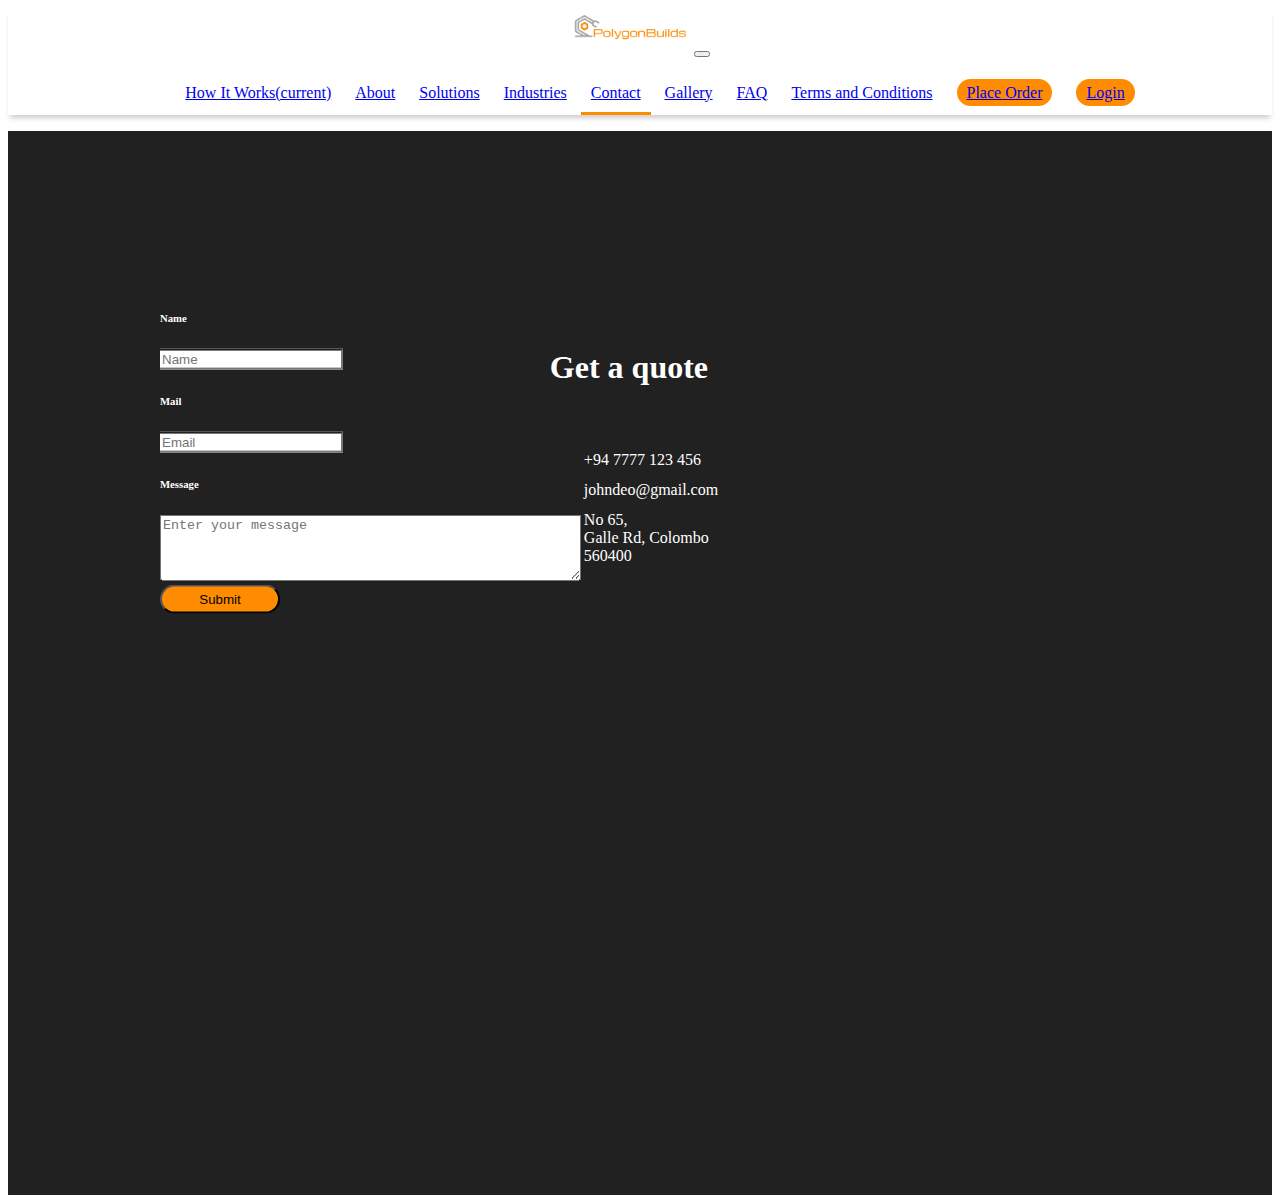
==== contact.html @ f0527004 "home fix / contact / tnc / faq" ====
<!doctype html>
<html lang="en">
  <head>
    <!-- Required meta tags -->
    <meta charset="utf-8">
    <meta name="viewport" content="width=device-width, initial-scale=1, shrink-to-fit=no">
    <title>PolygonBuilds</title>
    <!-- Custom Css-->
    <link rel="stylesheet" href="assets/css/style.css">

    <link rel="shortcut icon" href="assets/img/favicon.png" type="image/x-icon">
    <link rel="stylesheet" href="https://cdnjs.cloudflare.com/ajax/libs/font-awesome/5.9.0/css/all.min.css" integrity="sha512-q3eWabyZPc1XTCmF+8/LuE1ozpg5xxn7iO89yfSOd5/oKvyqLngoNGsx8jq92Y8eXJ/IRxQbEC+FGSYxtk2oiw==" crossorigin="anonymous" referrerpolicy="no-referrer" />

    <!-- Bootstrap CSS -->
    <link rel="stylesheet" href="https://cdn.jsdelivr.net/npm/bootstrap@4.6.0/dist/css/bootstrap.min.css" integrity="sha384-B0vP5xmATw1+K9KRQjQERJvTumQW0nPEzvF6L/Z6nronJ3oUOFUFpCjEUQouq2+l" crossorigin="anonymous">
    
    

  </head>
  <body>
    <!-- ********** Nav ********** -->
    <nav id="nav" class="navbar navbar-expand-xl navbar-dark bg-dark">
      <a class="navbar-brand" href="index.html"><img src="assets/img/logo.png" alt="logo" width="120px" style="margin-top: 5px"></a>
      <button class="navbar-toggler" type="button" data-toggle="collapse" data-target="#navbarsExample05" aria-controls="navbarsExample05" aria-expanded="false" aria-label="Toggle navigation">
        <span class="navbar-toggler-icon"></span>
      </button>
    
      <div class="collapse navbar-collapse" id="navbarsExample05">
        <ul class="navbar-nav mr-auto">
          <li class="nav-item ">
            <a class="nav-link" href="index.html#howitworks">How It Works<span class="sr-only">(current)</span></a>
          </li>
          <li class="nav-item">
            <a class="nav-link" href="#">About</a>
          </li>
          <li class="nav-item">
            <a class="nav-link" href="index.html#our-services">Solutions</a>
          </li>
          <li class="nav-item">
            <a class="nav-link" href="#">Industries</a>
          </li>
          <li class="nav-item active">
            <a class="nav-link" href="#">Contact</a>
          </li>
          <li class="nav-item">
            <a class="nav-link" href="gallery.html">Gallery</a>
          </li>
          <li class="nav-item">
            <a class="nav-link" href="faq.html">FAQ</a>
          </li>
          <li class="nav-item">
            <a class="nav-link" href="terms-and-conditions.html">Terms and Conditions</a>
          </li>
          <li class="nav-item">
            <a class="nav-link btn poly-btn" href="#" role="button">Place Order</a>
          </li>
          <li class="nav-item">
            <a class="nav-link btn poly-btn" href="#" role="button">Login</a>
          </li>
        </ul>
          <div class="right">
            <ul class="navbar-nav mr-auto">
              <li class="nav-item">
                <a class="nav-link" href="#"><i class="fab fa-instagram"></i></a>
              </li>
              <li class="nav-item">
                <a class="nav-link" href="#"><i class="fab fa-facebook"></i></a>
              </li>
            </ul>
          </div>
          
      </div>
    </nav>
    <!-- ********** End Nav **********-->
    <!-- ********** contact ********** -->
    <section class="background-dark ">
      <div class="container">
        <div class="row">
          <div class="col-md-6">
            
            <div class="container" style="min-height: 440px;">
              <div class="flex-center">
                <h1 class="section-header">Get a quote</h1> <br><br>
                <table class="tbl-contact">
                  <tr>
                    <td><i class="fas fa-phone-alt"></i></td>
                    <td><span>+94 7777 123 456</span></td>
                  </tr>
                  <tr>
                    <td><i class="fas fa-at"></i></td>
                    <td><span>johndeo@gmail.com</span></td>
                  </tr>
                  <tr>
                    <td><i class="fas fa-map-marker-alt"></i></td>
                    <td><span>No 65,<br>Galle Rd, Colombo <br> 560400</span></td>
                  </tr>
                </table>
                <div class="row d-flex justify-content-center mt-5">
                 
                    
                      <a class="nav-link" style="color: white;font-size: 24px;" href="#"><i class="fab fa-instagram"></i></a>
                    
                    
                      <a class="nav-link" style="color: white;font-size: 24px;" href="#"><i class="fab fa-facebook"></i></a>
                   
                  
                </div>
              </div>
              
            </div>
          </div>
          <div class="col-md-6">
            <div class="container bg-white form-container" style="min-height: 440px;">
              
              <div class="flex-center" style="width: 80%;">
                <form autocomplete="off" class="form" id="formLogin" name="formLogin" role="form">
                  <div class="form-group ">
                    <label for="name" class="text-dark"><h6>Name</h6></label>
                    <div class="input-group-prepend">
                      <div class="input-group-text"><i class="fas fa-user-circle"></i></div>
                      <input class="form-control" id="name" name="name" required="" type="text" placeholder="Name">
                    </div>
                    
                  </div>
                  <div class="form-group">
                    <label for="name" class="text-dark"><h6>Mail</h6></label>
                    <div class="input-group-prepend">
                      <div class="input-group-text"><i class="fas fa-at"></i></div>
                      <input class="form-control" id="email" name="email" required="" type="text" placeholder="Email">
                    </div>
                  </div>
                  <div class="form-group">
                    <label for="name" class="text-dark"><h6>Message</h6></label>
                    <textarea class="form-control" rows="4" cols="50" name="comment" form="usrform" placeholder="Enter your message "></textarea>
                  </div>
                
                  <button class="nav-link btn poly-btn" type="button">Submit</button>
                </form>
              </div>

            </div>
          </div>
        </div>
      </div>
    </section>
    <!-- ********** END contact ********** -->















    <!-- Optional JavaScript; choose one of the two! -->

    <!-- Option 1: jQuery and Bootstrap Bundle (includes Popper) -->
    <script src="https://code.jquery.com/jquery-3.5.1.slim.min.js" integrity="sha384-DfXdz2htPH0lsSSs5nCTpuj/zy4C+OGpamoFVy38MVBnE+IbbVYUew+OrCXaRkfj" crossorigin="anonymous"></script>
    <script src="https://cdn.jsdelivr.net/npm/bootstrap@4.6.0/dist/js/bootstrap.bundle.min.js" integrity="sha384-Piv4xVNRyMGpqkS2by6br4gNJ7DXjqk09RmUpJ8jgGtD7zP9yug3goQfGII0yAns" crossorigin="anonymous"></script>

    <!-- Option 2: Separate Popper and Bootstrap JS -->
    <!--
    <script src="https://code.jquery.com/jquery-3.5.1.slim.min.js" integrity="sha384-DfXdz2htPH0lsSSs5nCTpuj/zy4C+OGpamoFVy38MVBnE+IbbVYUew+OrCXaRkfj" crossorigin="anonymous"></script>
    <script src="https://cdn.jsdelivr.net/npm/popper.js@1.16.1/dist/umd/popper.min.js" integrity="sha384-9/reFTGAW83EW2RDu2S0VKaIzap3H66lZH81PoYlFhbGU+6BZp6G7niu735Sk7lN" crossorigin="anonymous"></script>
    <script src="https://cdn.jsdelivr.net/npm/bootstrap@4.6.0/dist/js/bootstrap.min.js" integrity="sha384-+YQ4JLhjyBLPDQt//I+STsc9iw4uQqACwlvpslubQzn4u2UU2UFM80nGisd026JF" crossorigin="anonymous"></script>
    -->
    
    
  </body>
</html>
---- assets/css/style.css ----
body {
  padding: 0;
}

.hero-section {
  height: 100vh;
  background-image: -webkit-gradient(linear, left top, right top, from(rgba(2, 0, 36, 0.7)), to(rgba(0, 0, 0, 0.7))), url(../img/bg.jpg);
  background-image: linear-gradient(90deg, rgba(2, 0, 36, 0.7) 0%, rgba(0, 0, 0, 0.7) 100%), url(../img/bg.jpg);
  background-size: cover;
}

.hero-section .hero-logo {
  width: 500px;
  margin-top: -10px;
}

@media (max-width: 992px) {
  .hero-section .hero-logo {
    width: 300px;
    margin-top: 10px;
  }
}

.hero-section .content {
  position: absolute;
  bottom: 0;
  top: 0;
  left: 15px;
  right: 15px;
  display: -webkit-box;
  display: -ms-flexbox;
  display: flex;
  -webkit-box-pack: center;
      -ms-flex-pack: center;
          justify-content: center;
  -webkit-box-align: center;
      -ms-flex-align: center;
          align-items: center;
  -webkit-box-orient: vertical;
  -webkit-box-direction: normal;
      -ms-flex-direction: column;
          flex-direction: column;
  text-align: center;
}

.hero-section .order-btn {
  background-color: #5252f2;
  padding: 10px 60px;
  margin: 40px 0 5px 0;
}

.hero-section .text-small {
  font-size: 80%;
}

.hero-section .top-nav {
  position: fixed;
  top: 0;
  background-color: black;
}

.hero-section .bottom-nav {
  position: absolute;
  bottom: 0;
}

.section-header {
  font-weight: bold;
}

.background-dark {
  background-color: #212121;
  color: #fff;
  min-height: calc(100vh - 63px);
}

/* -------------------------------NavBar */
#nav {
  width: 100%;
  text-align: center;
  left: 0;
  z-index: 1;
  -webkit-box-shadow: 0px 5px 5px -2px rgba(0, 0, 0, 0.2);
          box-shadow: 0px 5px 5px -2px rgba(0, 0, 0, 0.2);
  padding-block: 0;
}

@media (max-width: 992px) {
  #nav {
    background-color: #000;
  }
}

#nav .poly-btn {
  background-color: #ff8c00;
  width: 120px;
  padding: 5px 10px;
  border-radius: 50px;
}

@media (max-width: 1200px) {
  #nav .poly-btn {
    width: 100%;
  }
}

#nav .active {
  border-bottom: 3px solid #ff8c00;
}

#nav li:hover {
  border-bottom: 3px solid #ff8c00;
  -webkit-transition: all 0.2s;
  transition: all 0.2s;
}

.top-nav {
  position: fixed;
  top: 0;
  background-color: black;
}

#nav ul li {
  list-style-type: none;
  display: inline-block;
  padding: 10px;
}

#nav ul li #nav-link {
  text-decoration: none;
  color: #ccc;
  padding: 10px;
}

#nav ul li #nav-link:hover {
  background: #333;
  color: #efefef;
}

.right {
  position: absolute;
  right: 0;
}

@media (max-width: 1200px) {
  .right {
    position: relative;
  }
}

.right ul li {
  padding: 0 5px 0 0 !important;
}

/*--------------------------------------------------------------
# How to order
--------------------------------------------------------------*/
.m-how-to-order {
  padding: 8% 0;
}

@media screen and (min-width: 48em) {
  .m-shop__description {
    line-height: 2;
  }
  .m-how-to-order {
    padding: 6% 0;
  }
}

.m-how-to-order__inner {
  display: -ms-flexbox;
  display: -webkit-box;
  display: flex;
  -ms-flex-pack: justify;
  -webkit-box-pack: justify;
          justify-content: space-between;
  -ms-flex-direction: column;
  -webkit-box-orient: vertical;
  -webkit-box-direction: normal;
          flex-direction: column;
}

.m-how-to-order__step-title {
  text-align: center;
}

.m-how-to-order__step {
  position: relative;
  width: calc(100% - 60px * 2);
  border-bottom: 2px dashed #000;
  padding: 1.5rem 0;
  margin: 0 60px;
}

.m-how-to-order__step:after {
  content: "";
  position: absolute;
  -webkit-transform: none;
          transform: none;
  top: -2px;
  margin-top: 0;
  width: 60px;
  height: 100%;
}

.m-how-to-order__step:nth-of-type(even):after {
  right: -60px;
  border-radius: 0 60px 60px 0;
  border-right: 2px dashed #000;
  border-bottom: 2px dashed #000;
  border-top: 2px dashed #000;
}

.m-how-to-order__step:nth-of-type(even) .m-how-to-order__step-image {
  right: -50px;
}

.m-how-to-order__step:nth-of-type(2n + 3):after {
  right: auto;
  left: -60px;
  border-radius: 60px 0 0 60px;
  border-right: none;
  border-left: 2px dashed #000;
  border-bottom: 2px dashed #000;
  border-top: 2px dashed #000;
}

.m-how-to-order__step:nth-of-type(2n + 3) .m-how-to-order__step-image {
  left: -50px;
}

.m-how-to-order__step:first-of-type .m-how-to-order__step-image {
  left: -50px;
  top: auto;
  bottom: -25px;
}

.m-how-to-order__step:last-of-type {
  border-bottom: none;
}

.m-how-to-order__step:last-of-type:after {
  content: none;
}

.m-how-to-order__step:last-of-type .m-how-to-order__step-image {
  top: 0;
}

.m-how-to-order__step-image {
  position: absolute;
  background-image: url(../img/howtoorder/1.png);
  background-size: cover;
  top: 50%;
  margin-top: -25px;
  width: 50px;
  height: 50px;
}

.m-how-to-order__step-image.step-upload {
  background-position: 0 0;
}

.m-how-to-order__step-image.step-select-material {
  background-position: 25% 0;
}

.m-how-to-order__step-image.step-get-an-instant-price {
  background-position: 50% 0;
}

.m-how-to-order__step-image.step-let-us-take-care {
  background-position: 75% 0;
}

.m-how-to-order__step-image.step-receive-your-products {
  background-position: 100% 0;
}

@media screen and (min-width: 36em) {
  .m-how-to-order__inner {
    -ms-flex-direction: row;
    -webkit-box-orient: horizontal;
    -webkit-box-direction: normal;
            flex-direction: row;
  }
  .m-how-to-order__step {
    width: 18%;
    margin: 0;
    padding: 0;
    border-bottom: none;
  }
  .m-how-to-order__step:after,
  .m-how-to-order__step:first-of-type:after,
  .m-how-to-order__step:nth-of-type(2n + 3):after,
  .m-how-to-order__step:nth-of-type(even):after {
    top: 50%;
    right: -16px;
    left: auto;
    margin-top: -16px;
    width: 17px;
    height: 17px;
    border-right: 5px solid #000;
    border-bottom: 5px solid #000;
    border-left: none;
    border-top: none;
    border-radius: 0;
    -webkit-transform: rotate(-45deg);
            transform: rotate(-45deg);
  }
  .m-how-to-order__step-image {
    position: static;
    width: 100%;
    height: auto;
    padding-top: 73%;
    margin-top: 0;
    background-image: url(../img/howtoorder/2.png);
  }
}

/*--------------------------------------------------------------
# Sections General
--------------------------------------------------------------*/
section {
  padding: 60px 0;
}

.section-bg {
  background-color: #fafafa;
}

.section-title {
  text-align: center;
  padding-bottom: 30px;
}

.section-title h2 {
  font-size: 32px;
  font-weight: 700;
  margin-bottom: 20px;
  padding-bottom: 20px;
  position: relative;
}

.section-title h2::after {
  content: "";
  position: absolute;
  display: block;
  width: 50px;
  height: 3px;
  background: #ff8c00;
  bottom: 0;
  left: calc(50% - 25px);
}

.section-title p {
  margin-bottom: 0;
  color: #919191;
  font-size: 14px;
}

.section-para p {
  text-align: center;
  color: #fff;
  font-size: 14px;
}

/* who-we-are 
****************************************************** */
.who-we-are {
  background-color: #212121;
}

.who-we-are h2 {
  color: #ff8c00;
}

/* our-services
****************************************************** */
.our-services {
  background-color: #212121;
}

.our-services h4 {
  color: #fff;
}

.our-services .service-img {
  width: 200px;
}

@media (max-width: 992px) {
  .our-services .service-img {
    width: 120px;
  }
}

.card-our-services {
  border-radius: 0px !important;
  min-height: 400px;
  color: #fff;
  border: none !important;
}

.card-our-services .card-header {
  border-radius: 0px !important;
  border: none;
  text-align: center;
  background-color: #3b3b3b;
  height: 220px 240px;
}

.card-our-services .card-body {
  border: none;
  background-color: #3b3b3b;
}

.card-our-services .card-body p,
.card-our-services .card-body h4 {
  text-align: center;
}

/* why-polygonbuilds
****************************************************** */
.why-polygonbuilds {
  text-align: center;
  padding-inline: 15%;
}

@media (max-width: 992px) {
  .why-polygonbuilds {
    padding-inline: 2%;
  }
}

.why-polygonbuilds img {
  width: 80px;
}

@media (max-width: 992px) {
  .why-polygonbuilds img {
    width: 60px;
  }
}

.why-polygonbuilds h4 {
  padding-top: 20px;
}

.why-polygonbuilds p {
  color: #000;
  padding-bottom: 10px;
}

.why-polygonbuilds .col-6 {
  padding-inline: 3%;
}

/*--------------------------------------------------------------
# Footer
--------------------------------------------------------------*/
#footer {
  background-color: #212121;
  background-size: cover;
  color: #fff;
  font-size: 14px;
  position: relative;
}

#footer::before {
  content: "";
  position: absolute;
  left: 0;
  right: 0;
  top: 0;
  bottom: 0;
  background: rgba(2, 0, 2, 0.6);
  z-index: 1;
}

.footer-top {
  position: relative;
  z-index: 2;
  text-align: center;
  padding: 80px 0;
}

.footer-top h3 {
  font-size: 36px;
  font-weight: 700;
  color: #fff;
  position: relative;
  font-family: "Poppins", sans-serif;
  padding-bottom: 0;
  margin-bottom: 0;
}

.footer-top p {
  font-size: 15;
  font-style: italic;
  margin: 30px 0 0 0;
  padding: 0;
}

.footer-top .footer-newsletter {
  text-align: center;
  font-size: 15px;
  margin-top: 30px;
}

.footer-top .footer-newsletter form {
  background: #fff;
  padding: 6px 10px;
  position: relative;
  border-radius: 30px;
  -webkit-box-shadow: 0px 2px 15px rgba(0, 0, 0, 0.1);
          box-shadow: 0px 2px 15px rgba(0, 0, 0, 0.1);
  text-align: left;
}

.footer-top .footer-newsletter form input[type="email"] {
  border: 0;
  padding: 4px 12px;
  width: calc(100% - 100px);
}

.footer-top .footer-newsletter form input[type="submit"] {
  position: absolute;
  top: 0;
  right: -1px;
  bottom: 0;
  border: 0;
  background: none;
  font-size: 16px;
  padding: 0 40px;
  background: #ff8c00;
  color: #fff;
  -webkit-transition: 0.3s;
  transition: 0.3s;
  border-radius: 30px;
  -webkit-box-shadow: 0px 2px 15px rgba(0, 0, 0, 0.1);
          box-shadow: 0px 2px 15px rgba(0, 0, 0, 0.1);
}

.footer-top .footer-newsletter form input[type="submit"]:hover {
  background: #ff9377;
}

.footer-top .social-links {
  margin-top: 30px;
}

.footer-top .social-links a {
  font-size: 18px;
  display: inline-block;
  background: rgba(255, 255, 255, 0.1);
  color: #fff;
  line-height: 1;
  padding: 8px 0;
  margin-right: 4px;
  border-radius: 4px;
  text-align: center;
  width: 36px;
  height: 36px;
  -webkit-transition: 0.3s;
  transition: 0.3s;
}

.footer-top .social-links a:hover {
  background: #ff8c00;
  color: #fff;
  text-decoration: none;
}

#footer .copyright {
  text-align: left;
}

@media (max-width: 992px) {
  #footer .copyright {
    text-align: center;
  }
}

#footer .credits {
  float: right;
  font-size: 13px;
}

@media (min-width: 992px) {
  #footer .credits {
    text-align: none;
  }
}

.footer-bottom {
  z-index: 2;
  position: relative;
  padding-top: 40px;
  padding-bottom: 40px;
}

.footer-bottom .copy-left {
  text-align: left;
}

@media (max-width: 992px) {
  .footer-bottom .copy-left {
    text-align: center;
  }
}

.footer-bottom .copy-right {
  text-align: right;
}

@media (max-width: 992px) {
  .footer-bottom .copy-right {
    text-align: center;
  }
}

/* *****************************************************************************
    Contact
******************************************************************************** */
.tbl-contact td {
  padding: 5px 10px;
}

.form-container {
  border-radius: 20px;
  padding: 2rem 30px;
}

.form-container form {
  width: 100%;
  /*display: flex;
    flex-direction: column;
    align-items: inherit;
    justify-content: center;*/
  padding: 0 2rem;
}

.form-container input[type="text"] {
  border-left: none;
}

.form-container .input-group-text {
  background-color: #fff;
  border-right: none;
}

.form-container .poly-btn {
  background-color: #ff8c00;
  width: 120px;
  padding: 5px 10px;
  border-radius: 50px;
}

@media (max-width: 1200px) {
  .form-container .poly-btn {
    width: 100%;
  }
}

.flex-center {
  position: absolute;
  top: 50%;
  left: 50%;
  -webkit-transform: translate(-50%, -50%);
          transform: translate(-50%, -50%);
}

/*--------------------------------------------------------------
# Terms and Conditions
--------------------------------------------------------------*/
.tnc .tnc-main-title {
  text-align: center;
}

.tnc .tnc-heading {
  text-transform: uppercase;
}

/*--------------------------------------------------------------
# FAQ
--------------------------------------------------------------*/
.search-div {
  float: right;
  position: relative;
}

@media (max-width: 992px) {
  .search-div {
    width: 100%;
    margin-top: 2rem;
  }
}

.search-div .search-box {
  border-radius: 50px;
  padding: 8px 18px;
  outline: none;
  border: none;
  margin-bottom: 10px;
}

@media (max-width: 992px) {
  .search-div .search-box {
    width: 100%;
  }
}

.faq {
  /*.active, .accordion:hover {
    background-color: #ccc;
  }*/
}

.faq .fa-search {
  color: #212121;
  position: absolute;
  right: 12px;
  top: 12px;
}

.faq .accordion {
  background-color: #fff;
  color: #444;
  cursor: pointer;
  padding: 18px;
  width: 100%;
  border: none;
  text-align: left;
  outline: none;
  font-size: 15px;
  border-radius: 15px;
  margin-block: 10px;
}

.faq .active {
  border-radius: 15px 15px 0 0;
}

.faq .accordion:after {
  content: "\002B";
  color: #444444;
  font-size: 24px;
  font-weight: bold;
  float: right;
  margin-top: -14px;
}

.faq .active:after {
  content: "\2212";
}

.faq .panel {
  padding: 0 18px;
  background-color: #fff;
  margin-top: -10px;
  max-height: 0;
  overflow: hidden;
  -webkit-transition: max-height 0.2s ease-out;
  transition: max-height 0.2s ease-out;
  border-radius: 0 0 15px 15px;
  color: #000;
}

/* ************************************ *Gallery ******************************** */
.gallery img {
  height: 200px;
  width: 100%;
  margin: 15px;
  -o-object-fit: cover;
     object-fit: cover;
  -webkit-transition: all 0.3s ease-in-out;
  transition: all 0.3s ease-in-out;
}

.gallery img:hover {
  -webkit-transform: scale(1.1);
          transform: scale(1.1);
}
/*# sourceMappingURL=style.css.map */
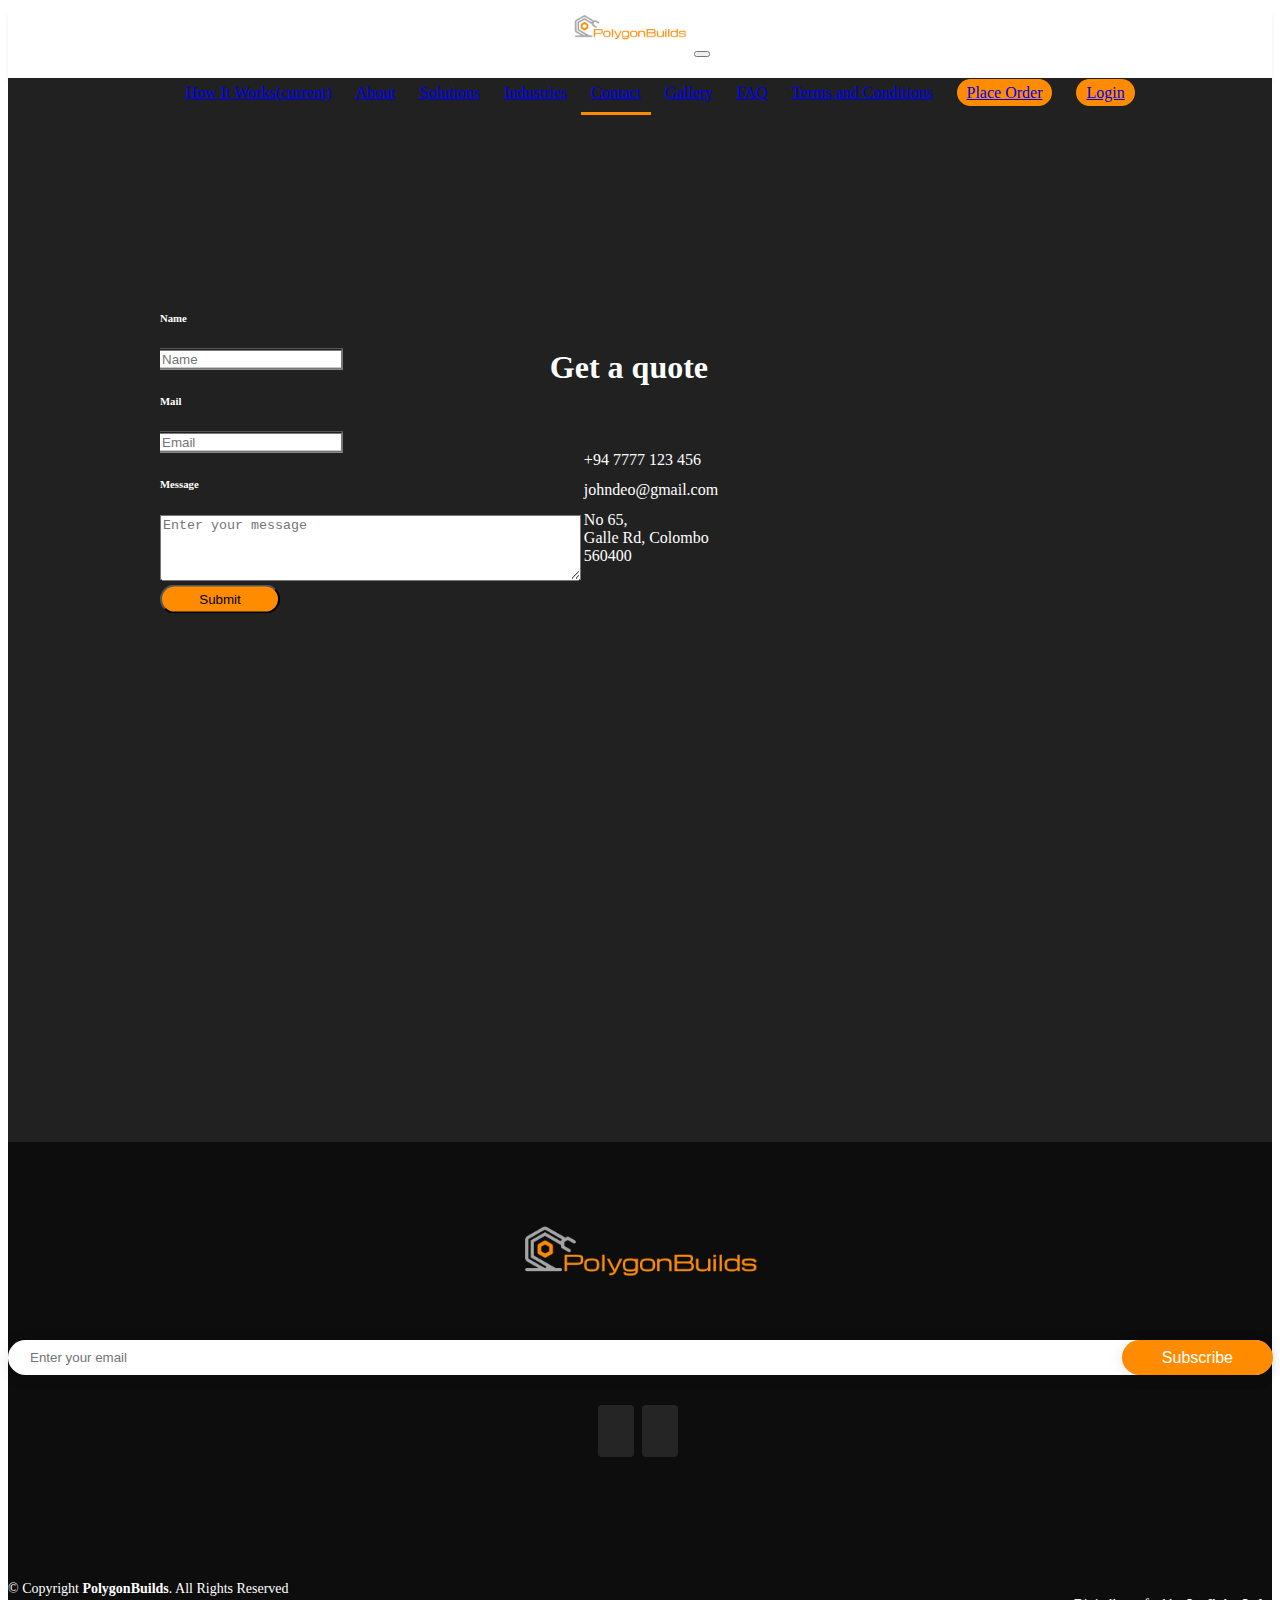
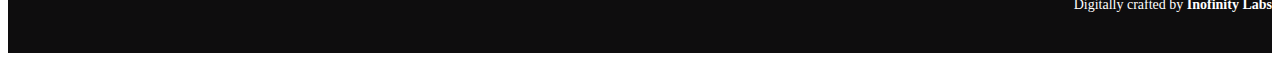
==== commit 33f86ad7: "Requested Changes" ====
--- a/contact.html
+++ b/contact.html
@@ -1,177 +1,345 @@
-<!doctype html>
+<!DOCTYPE html>
 <html lang="en">
-  <head>
-    <!-- Required meta tags -->
-    <meta charset="utf-8">
-    <meta name="viewport" content="width=device-width, initial-scale=1, shrink-to-fit=no">
-    <title>PolygonBuilds</title>
-    <!-- Custom Css-->
-    <link rel="stylesheet" href="assets/css/style.css">
-
-    <link rel="shortcut icon" href="assets/img/favicon.png" type="image/x-icon">
-    <link rel="stylesheet" href="https://cdnjs.cloudflare.com/ajax/libs/font-awesome/5.9.0/css/all.min.css" integrity="sha512-q3eWabyZPc1XTCmF+8/LuE1ozpg5xxn7iO89yfSOd5/oKvyqLngoNGsx8jq92Y8eXJ/IRxQbEC+FGSYxtk2oiw==" crossorigin="anonymous" referrerpolicy="no-referrer" />
-
-    <!-- Bootstrap CSS -->
-    <link rel="stylesheet" href="https://cdn.jsdelivr.net/npm/bootstrap@4.6.0/dist/css/bootstrap.min.css" integrity="sha384-B0vP5xmATw1+K9KRQjQERJvTumQW0nPEzvF6L/Z6nronJ3oUOFUFpCjEUQouq2+l" crossorigin="anonymous">
-    
-    
-
-  </head>
-  <body>
-    <!-- ********** Nav ********** -->
-    <nav id="nav" class="navbar navbar-expand-xl navbar-dark bg-dark">
-      <a class="navbar-brand" href="index.html"><img src="assets/img/logo.png" alt="logo" width="120px" style="margin-top: 5px"></a>
-      <button class="navbar-toggler" type="button" data-toggle="collapse" data-target="#navbarsExample05" aria-controls="navbarsExample05" aria-expanded="false" aria-label="Toggle navigation">
-        <span class="navbar-toggler-icon"></span>
-      </button>
-    
-      <div class="collapse navbar-collapse" id="navbarsExample05">
-        <ul class="navbar-nav mr-auto">
-          <li class="nav-item ">
-            <a class="nav-link" href="index.html#howitworks">How It Works<span class="sr-only">(current)</span></a>
-          </li>
-          <li class="nav-item">
-            <a class="nav-link" href="#">About</a>
-          </li>
-          <li class="nav-item">
-            <a class="nav-link" href="index.html#our-services">Solutions</a>
-          </li>
-          <li class="nav-item">
-            <a class="nav-link" href="#">Industries</a>
-          </li>
-          <li class="nav-item active">
-            <a class="nav-link" href="#">Contact</a>
-          </li>
-          <li class="nav-item">
-            <a class="nav-link" href="gallery.html">Gallery</a>
-          </li>
-          <li class="nav-item">
-            <a class="nav-link" href="faq.html">FAQ</a>
-          </li>
-          <li class="nav-item">
-            <a class="nav-link" href="terms-and-conditions.html">Terms and Conditions</a>
-          </li>
-          <li class="nav-item">
-            <a class="nav-link btn poly-btn" href="#" role="button">Place Order</a>
-          </li>
-          <li class="nav-item">
-            <a class="nav-link btn poly-btn" href="#" role="button">Login</a>
-          </li>
-        </ul>
-          <div class="right">
-            <ul class="navbar-nav mr-auto">
-              <li class="nav-item">
-                <a class="nav-link" href="#"><i class="fab fa-instagram"></i></a>
-              </li>
-              <li class="nav-item">
-                <a class="nav-link" href="#"><i class="fab fa-facebook"></i></a>
-              </li>
-            </ul>
-          </div>
-          
-      </div>
-    </nav>
-    <!-- ********** End Nav **********-->
-    <!-- ********** contact ********** -->
-    <section class="background-dark ">
-      <div class="container">
-        <div class="row">
-          <div class="col-md-6">
-            
-            <div class="container" style="min-height: 440px;">
-              <div class="flex-center">
-                <h1 class="section-header">Get a quote</h1> <br><br>
-                <table class="tbl-contact">
-                  <tr>
-                    <td><i class="fas fa-phone-alt"></i></td>
-                    <td><span>+94 7777 123 456</span></td>
-                  </tr>
-                  <tr>
-                    <td><i class="fas fa-at"></i></td>
-                    <td><span>johndeo@gmail.com</span></td>
-                  </tr>
-                  <tr>
-                    <td><i class="fas fa-map-marker-alt"></i></td>
-                    <td><span>No 65,<br>Galle Rd, Colombo <br> 560400</span></td>
-                  </tr>
-                </table>
-                <div class="row d-flex justify-content-center mt-5">
-                 
-                    
-                      <a class="nav-link" style="color: white;font-size: 24px;" href="#"><i class="fab fa-instagram"></i></a>
-                    
-                    
-                      <a class="nav-link" style="color: white;font-size: 24px;" href="#"><i class="fab fa-facebook"></i></a>
-                   
-                  
+    <head>
+        <!-- Required meta tags -->
+        <meta charset="utf-8" />
+        <meta
+            name="viewport"
+            content="width=device-width, initial-scale=1, shrink-to-fit=no"
+        />
+        <title>PolygonBuilds</title>
+        <!-- Custom Css-->
+        <link rel="stylesheet" href="assets/css/style.css" />
+
+        <link
+            rel="shortcut icon"
+            href="assets/img/favicon.png"
+            type="image/x-icon"
+        />
+        <link
+            rel="stylesheet"
+            href="https://cdnjs.cloudflare.com/ajax/libs/font-awesome/5.9.0/css/all.min.css"
+            integrity="sha512-q3eWabyZPc1XTCmF+8/LuE1ozpg5xxn7iO89yfSOd5/oKvyqLngoNGsx8jq92Y8eXJ/IRxQbEC+FGSYxtk2oiw=="
+            crossorigin="anonymous"
+            referrerpolicy="no-referrer"
+        />
+
+        <!-- Bootstrap CSS -->
+        <link
+            rel="stylesheet"
+            href="https://cdn.jsdelivr.net/npm/bootstrap@4.6.0/dist/css/bootstrap.min.css"
+            integrity="sha384-B0vP5xmATw1+K9KRQjQERJvTumQW0nPEzvF6L/Z6nronJ3oUOFUFpCjEUQouq2+l"
+            crossorigin="anonymous"
+        />
+    </head>
+    <body>
+        <!-- ********** Nav ********** -->
+        <nav id="nav" class="navbar navbar-expand-xl navbar-dark bg-dark">
+            <a class="navbar-brand" href="index.html"
+                ><img
+                    src="assets/img/logo.png"
+                    alt="logo"
+                    width="120px"
+                    style="margin-top: 5px"
+            /></a>
+            <button
+                class="navbar-toggler"
+                type="button"
+                data-toggle="collapse"
+                data-target="#navbarsExample05"
+                aria-controls="navbarsExample05"
+                aria-expanded="false"
+                aria-label="Toggle navigation"
+            >
+                <span class="navbar-toggler-icon"></span>
+            </button>
+
+            <div class="collapse navbar-collapse" id="navbarsExample05">
+                <ul class="navbar-nav mr-auto">
+                    <li class="nav-item">
+                        <a class="nav-link" href="index.html#howitworks"
+                            >How It Works<span class="sr-only"
+                                >(current)</span
+                            ></a
+                        >
+                    </li>
+                    <li class="nav-item">
+                        <a class="nav-link" href="#">About</a>
+                    </li>
+                    <li class="nav-item">
+                        <a class="nav-link" href="index.html#our-services"
+                            >Solutions</a
+                        >
+                    </li>
+                    <li class="nav-item">
+                        <a class="nav-link" href="industries.html"
+                            >Industries</a
+                        >
+                    </li>
+                    <li class="nav-item active">
+                        <a class="nav-link" href="contact.html">Contact</a>
+                    </li>
+                    <li class="nav-item">
+                        <a class="nav-link" href="gallery.html">Gallery</a>
+                    </li>
+                    <li class="nav-item">
+                        <a class="nav-link" href="faq.html">FAQ</a>
+                    </li>
+                    <li class="nav-item">
+                        <a class="nav-link" href="terms-and-conditions.html"
+                            >Terms and Conditions</a
+                        >
+                    </li>
+                    <li class="nav-item">
+                        <a class="nav-link btn poly-btn" href="#" role="button"
+                            >Place Order</a
+                        >
+                    </li>
+                    <li class="nav-item">
+                        <a class="nav-link btn poly-btn" href="#" role="button"
+                            >Login</a
+                        >
+                    </li>
+                </ul>
+                <div class="right">
+                    <ul class="navbar-nav mr-auto">
+                        <li class="nav-item">
+                            <a class="nav-link" href="#"
+                                ><i class="fab fa-instagram"></i
+                            ></a>
+                        </li>
+                        <li class="nav-item">
+                            <a class="nav-link" href="#"
+                                ><i class="fab fa-facebook"></i
+                            ></a>
+                        </li>
+                    </ul>
                 </div>
-              </div>
-              
             </div>
-          </div>
-          <div class="col-md-6">
-            <div class="container bg-white form-container" style="min-height: 440px;">
-              
-              <div class="flex-center" style="width: 80%;">
-                <form autocomplete="off" class="form" id="formLogin" name="formLogin" role="form">
-                  <div class="form-group ">
-                    <label for="name" class="text-dark"><h6>Name</h6></label>
-                    <div class="input-group-prepend">
-                      <div class="input-group-text"><i class="fas fa-user-circle"></i></div>
-                      <input class="form-control" id="name" name="name" required="" type="text" placeholder="Name">
-                    </div>
-                    
-                  </div>
-                  <div class="form-group">
-                    <label for="name" class="text-dark"><h6>Mail</h6></label>
-                    <div class="input-group-prepend">
-                      <div class="input-group-text"><i class="fas fa-at"></i></div>
-                      <input class="form-control" id="email" name="email" required="" type="text" placeholder="Email">
-                    </div>
-                  </div>
-                  <div class="form-group">
-                    <label for="name" class="text-dark"><h6>Message</h6></label>
-                    <textarea class="form-control" rows="4" cols="50" name="comment" form="usrform" placeholder="Enter your message "></textarea>
-                  </div>
-                
-                  <button class="nav-link btn poly-btn" type="button">Submit</button>
-                </form>
-              </div>
-
+        </nav>
+        <!-- ********** End Nav **********-->
+        <!-- ********** contact ********** -->
+        <section class="background-dark">
+            <div class="container">
+                <div class="row">
+                    <div class="col-md-6">
+                        <div class="container" style="min-height: 440px">
+                            <div class="flex-center">
+                                <h1 class="section-header">Get a quote</h1>
+                                <br /><br />
+                                <table class="tbl-contact">
+                                    <tr>
+                                        <td>
+                                            <i class="fas fa-phone-alt"></i>
+                                        </td>
+                                        <td><span>+94 7777 123 456</span></td>
+                                    </tr>
+                                    <tr>
+                                        <td><i class="fas fa-at"></i></td>
+                                        <td><span>johndeo@gmail.com</span></td>
+                                    </tr>
+                                    <tr>
+                                        <td>
+                                            <i
+                                                class="fas fa-map-marker-alt"
+                                            ></i>
+                                        </td>
+                                        <td>
+                                            <span
+                                                >No 65,<br />Galle Rd, Colombo
+                                                <br />
+                                                560400</span
+                                            >
+                                        </td>
+                                    </tr>
+                                </table>
+                                <div
+                                    class="
+                                        row
+                                        d-flex
+                                        justify-content-center
+                                        mt-5
+                                    "
+                                >
+                                    <a
+                                        class="nav-link"
+                                        style="color: white; font-size: 24px"
+                                        href="#"
+                                        ><i class="fab fa-instagram"></i
+                                    ></a>
+
+                                    <a
+                                        class="nav-link"
+                                        style="color: white; font-size: 24px"
+                                        href="#"
+                                        ><i class="fab fa-facebook"></i
+                                    ></a>
+                                </div>
+                            </div>
+                        </div>
+                    </div>
+                    <div class="col-md-6">
+                        <div
+                            class="container bg-white form-container"
+                            style="min-height: 440px"
+                        >
+                            <div class="flex-center" style="width: 80%">
+                                <form
+                                    autocomplete="off"
+                                    class="form"
+                                    id="formLogin"
+                                    name="formLogin"
+                                    role="form"
+                                >
+                                    <div class="form-group">
+                                        <label for="name" class="text-dark"
+                                            ><h6>Name</h6></label
+                                        >
+                                        <div class="input-group-prepend">
+                                            <div class="input-group-text">
+                                                <i
+                                                    class="fas fa-user-circle"
+                                                ></i>
+                                            </div>
+                                            <input
+                                                class="form-control"
+                                                id="name"
+                                                name="name"
+                                                required=""
+                                                type="text"
+                                                placeholder="Name"
+                                            />
+                                        </div>
+                                    </div>
+                                    <div class="form-group">
+                                        <label for="name" class="text-dark"
+                                            ><h6>Mail</h6></label
+                                        >
+                                        <div class="input-group-prepend">
+                                            <div class="input-group-text">
+                                                <i class="fas fa-at"></i>
+                                            </div>
+                                            <input
+                                                class="form-control"
+                                                id="email"
+                                                name="email"
+                                                required=""
+                                                type="text"
+                                                placeholder="Email"
+                                            />
+                                        </div>
+                                    </div>
+                                    <div class="form-group">
+                                        <label for="name" class="text-dark"
+                                            ><h6>Message</h6></label
+                                        >
+                                        <textarea
+                                            class="form-control"
+                                            rows="4"
+                                            cols="50"
+                                            name="comment"
+                                            form="usrform"
+                                            placeholder="Enter your message "
+                                        ></textarea>
+                                    </div>
+
+                                    <button
+                                        class="nav-link btn poly-btn"
+                                        type="button"
+                                    >
+                                        Submit
+                                    </button>
+                                </form>
+                            </div>
+                        </div>
+                    </div>
+                </div>
             </div>
-          </div>
-        </div>
-      </div>
-    </section>
-    <!-- ********** END contact ********** -->
-
-
-
-
-
-
-
-
-
-
-
-
-
-
-
-    <!-- Optional JavaScript; choose one of the two! -->
-
-    <!-- Option 1: jQuery and Bootstrap Bundle (includes Popper) -->
-    <script src="https://code.jquery.com/jquery-3.5.1.slim.min.js" integrity="sha384-DfXdz2htPH0lsSSs5nCTpuj/zy4C+OGpamoFVy38MVBnE+IbbVYUew+OrCXaRkfj" crossorigin="anonymous"></script>
-    <script src="https://cdn.jsdelivr.net/npm/bootstrap@4.6.0/dist/js/bootstrap.bundle.min.js" integrity="sha384-Piv4xVNRyMGpqkS2by6br4gNJ7DXjqk09RmUpJ8jgGtD7zP9yug3goQfGII0yAns" crossorigin="anonymous"></script>
-
-    <!-- Option 2: Separate Popper and Bootstrap JS -->
-    <!--
+        </section>
+        <!-- ********** END contact ********** -->
+
+        <!-- ======= Footer ======= -->
+        <footer id="footer">
+            <div class="footer-top">
+                <div class="container">
+                    <div class="row justify-content-center">
+                        <div class="col-lg-6">
+                            <img
+                                src="assets/img/logo.png"
+                                alt=""
+                                width="250px"
+                            />
+                        </div>
+                    </div>
+
+                    <div class="row footer-newsletter justify-content-center">
+                        <div class="col-lg-6">
+                            <form id="subscribe">
+                                <input
+                                    type="email"
+                                    name="email"
+                                    placeholder="Enter your email"
+                                /><input
+                                    id="subscribe_email"
+                                    type="submit"
+                                    value="Subscribe"
+                                />
+                            </form>
+                        </div>
+                    </div>
+
+                    <div class="social-links">
+                        <!--<a href="#" class="twitter"><i class="bx bxl-twitter"></i></a>-->
+                        <a
+                            href="https://www.facebook.com/polygonbuilds"
+                            class="facebook"
+                            ><i class="fab fa-facebook"></i
+                        ></a>
+                        <a
+                            href="http://instagram.com/polygon_builds"
+                            class="instagram"
+                            ><i class="fab fa-instagram"></i
+                        ></a>
+                        <!--<a href="#" class="google-plus"><i class="bx bxl-skype"></i></a>-->
+                        <!--<a href="#" class="linkedin"><i class="bx bxl-linkedin"></i></a>-->
+                    </div>
+                </div>
+            </div>
+
+            <div class="container footer-bottom">
+                <div class="row">
+                    <div class="col-md-6 copy-left">
+                        &copy; Copyright
+                        <strong><span>PolygonBuilds</span></strong
+                        >. All Rights Reserved
+                    </div>
+                    <div class="col-md-6 copy-right">
+                        Digitally crafted by
+                        <strong><span>Inofinity Labs</span></strong>
+                    </div>
+                </div>
+            </div>
+        </footer>
+        <!-- End Footer -->
+
+        <!-- Optional JavaScript; choose one of the two! -->
+
+        <!-- Option 1: jQuery and Bootstrap Bundle (includes Popper) -->
+        <script
+            src="https://code.jquery.com/jquery-3.5.1.slim.min.js"
+            integrity="sha384-DfXdz2htPH0lsSSs5nCTpuj/zy4C+OGpamoFVy38MVBnE+IbbVYUew+OrCXaRkfj"
+            crossorigin="anonymous"
+        ></script>
+        <script
+            src="https://cdn.jsdelivr.net/npm/bootstrap@4.6.0/dist/js/bootstrap.bundle.min.js"
+            integrity="sha384-Piv4xVNRyMGpqkS2by6br4gNJ7DXjqk09RmUpJ8jgGtD7zP9yug3goQfGII0yAns"
+            crossorigin="anonymous"
+        ></script>
+
+        <!-- Option 2: Separate Popper and Bootstrap JS -->
+        <!--
     <script src="https://code.jquery.com/jquery-3.5.1.slim.min.js" integrity="sha384-DfXdz2htPH0lsSSs5nCTpuj/zy4C+OGpamoFVy38MVBnE+IbbVYUew+OrCXaRkfj" crossorigin="anonymous"></script>
     <script src="https://cdn.jsdelivr.net/npm/popper.js@1.16.1/dist/umd/popper.min.js" integrity="sha384-9/reFTGAW83EW2RDu2S0VKaIzap3H66lZH81PoYlFhbGU+6BZp6G7niu735Sk7lN" crossorigin="anonymous"></script>
     <script src="https://cdn.jsdelivr.net/npm/bootstrap@4.6.0/dist/js/bootstrap.min.js" integrity="sha384-+YQ4JLhjyBLPDQt//I+STsc9iw4uQqACwlvpslubQzn4u2UU2UFM80nGisd026JF" crossorigin="anonymous"></script>
-    -->
-    
-    
-  </body>
-</html>+    --></body>
+</html>
--- a/assets/css/style.css
+++ b/assets/css/style.css
@@ -77,6 +77,7 @@
 /* -------------------------------NavBar */
 #nav {
   width: 100%;
+  height: 70px;
   text-align: center;
   left: 0;
   z-index: 1;
@@ -87,6 +88,7 @@
 
 @media (max-width: 992px) {
   #nav {
+    height: unset;
     background-color: #000;
   }
 }
@@ -194,7 +196,7 @@
 }
 
 .m-how-to-order__step:after {
-  content: "";
+  content: '';
   position: absolute;
   -webkit-transform: none;
           transform: none;
@@ -344,7 +346,7 @@
 }
 
 .section-title h2::after {
-  content: "";
+  content: '';
   position: absolute;
   display: block;
   width: 50px;
@@ -396,29 +398,37 @@
   }
 }
 
-.card-our-services {
+.card-our-services, .card-industries {
   border-radius: 0px !important;
   min-height: 400px;
   color: #fff;
   border: none !important;
 }
 
-.card-our-services .card-header {
+.card-our-services .card-header, .card-industries .card-header {
   border-radius: 0px !important;
   border: none;
   text-align: center;
   background-color: #3b3b3b;
-  height: 220px 240px;
-}
-
-.card-our-services .card-body {
+  height: 220px;
+}
+
+.card-our-services .card-body, .card-industries .card-body {
   border: none;
   background-color: #3b3b3b;
 }
 
-.card-our-services .card-body p,
-.card-our-services .card-body h4 {
-  text-align: center;
+.card-our-services .card-body p, .card-industries .card-body p,
+.card-our-services .card-body h4,
+.card-industries .card-body h4 {
+  text-align: center;
+}
+
+
+.card-our-services .card-body h4,
+.card-industries .card-body h4 {
+  background-color: #5252f2;
+  border-radius: 5px;
 }
 
 /* why-polygonbuilds
@@ -469,7 +479,7 @@
 }
 
 #footer::before {
-  content: "";
+  content: '';
   position: absolute;
   left: 0;
   right: 0;
@@ -491,7 +501,7 @@
   font-weight: 700;
   color: #fff;
   position: relative;
-  font-family: "Poppins", sans-serif;
+  font-family: 'Poppins', sans-serif;
   padding-bottom: 0;
   margin-bottom: 0;
 }
@@ -519,13 +529,13 @@
   text-align: left;
 }
 
-.footer-top .footer-newsletter form input[type="email"] {
+.footer-top .footer-newsletter form input[type='email'] {
   border: 0;
   padding: 4px 12px;
   width: calc(100% - 100px);
 }
 
-.footer-top .footer-newsletter form input[type="submit"] {
+.footer-top .footer-newsletter form input[type='submit'] {
   position: absolute;
   top: 0;
   right: -1px;
@@ -543,7 +553,7 @@
           box-shadow: 0px 2px 15px rgba(0, 0, 0, 0.1);
 }
 
-.footer-top .footer-newsletter form input[type="submit"]:hover {
+.footer-top .footer-newsletter form input[type='submit']:hover {
   background: #ff9377;
 }
 
@@ -642,7 +652,7 @@
   padding: 0 2rem;
 }
 
-.form-container input[type="text"] {
+.form-container input[type='text'] {
   border-left: none;
 }
 
@@ -744,7 +754,7 @@
 }
 
 .faq .accordion:after {
-  content: "\002B";
+  content: '\002B';
   color: #444444;
   font-size: 24px;
   font-weight: bold;
@@ -753,7 +763,7 @@
 }
 
 .faq .active:after {
-  content: "\2212";
+  content: '\2212';
 }
 
 .faq .panel {
@@ -783,4 +793,297 @@
   -webkit-transform: scale(1.1);
           transform: scale(1.1);
 }
+
+/* ************************************ *Industries ******************************** */
+.industries .slick-carousel {
+  margin: 0 auto;
+  display: -webkit-box;
+  display: -ms-flexbox;
+  display: flex;
+  -webkit-box-align: center;
+      -ms-flex-align: center;
+          align-items: center;
+}
+
+.industries .slick-next,
+.industries .slick-prev {
+  color: #cccccc;
+  border-radius: 50px;
+  padding: 10px;
+  border: 1px solid #cccccc;
+  font-size: 34px;
+  margin: 0 10px;
+}
+
+.industries .slick-next:hover,
+.industries .slick-prev:hover {
+  background-color: #ff8c00;
+  color: #fff;
+  cursor: pointer;
+}
+
+.industries .industry-content {
+  display: none;
+  margin-top: 50px;
+}
+
+.industries .industry-content-header {
+  margin-bottom: 10px;
+  font-size: 24px;
+  font-weight: bold;
+}
+
+.industries .industry-content-body {
+  line-height: 1.7;
+}
+
+.card-industries {
+  background-color: #3b3b3b !important;
+  margin: 0 5px;
+}
+
+.card-industries .card-header {
+  margin: 0 auto;
+  padding: 0;
+}
+
+.card-industries-category-title {
+  background-color: #cccccc;
+  font-size: 18px;
+  font-weight: bold;
+  padding: 4px 2px;
+  color: black;
+  text-align: center;
+  border-radius: 5px;
+}
+
+.card-industries-category-title:hover {
+  background-color: #ff8c00;
+  color: #fff;
+  cursor: pointer;
+}
+
+.printing-service .drop-down-header {
+  color: #ff8c00;
+}
+
+@media (max-width: 992px) {
+  .printing-service .drop-down-header {
+    margin: 25px 0;
+  }
+}
+
+.printing-service .upload-preview-section {
+  background-color: #ccc;
+  height: 100%;
+  display: -webkit-box;
+  display: -ms-flexbox;
+  display: flex;
+  -webkit-box-orient: vertical;
+  -webkit-box-direction: normal;
+      -ms-flex-direction: column;
+          flex-direction: column;
+  -webkit-box-pack: center;
+      -ms-flex-pack: center;
+          justify-content: center;
+  border-radius: 10px;
+  border: 1px solid #5252f2;
+}
+
+.printing-service .upload-preview-section img {
+  width: 100%;
+}
+
+.printing-service .file-upload-section {
+  background-color: white;
+  color: black;
+  margin-top: 30px;
+  padding: 50px;
+  border: 2px dashed;
+}
+
+.printing-service .file-upload-section .dropzone {
+  border: 0;
+}
+
+.printing-service .file-upload-section .dz-button {
+  background-color: #5252f2 !important;
+  color: white !important;
+  padding: 10px 15px !important;
+  border-radius: 5px !important;
+}
+
+.printing-service .privacy-alert {
+  padding: 30px;
+  display: -webkit-box;
+  display: -ms-flexbox;
+  display: flex;
+  -webkit-box-align: center;
+      -ms-flex-align: center;
+          align-items: center;
+  gap: 30px;
+  background-color: white;
+  color: black;
+  margin-top: 50px;
+}
+
+.printing-service .privacy-alert i {
+  font-size: 30px;
+  color: #3fc6e7;
+}
+
+.printing-service .privacy-alert span:nth-child(2) {
+  width: 80%;
+}
+
+.printing-service .privacy-alert span:nth-child(3) {
+  color: #ff8c00;
+  font-weight: bold;
+  cursor: pointer;
+}
+
+.printing-service .privacy-alert span:nth-child(3) i {
+  font-size: 14px;
+  color: #ff8c00;
+  margin-right: 10px;
+}
+
+.printing-service .service-description {
+  margin-top: 50px;
+  background-color: white;
+  color: black;
+  padding: 50px;
+  text-align: center;
+}
+
+.printing-service .material-card-wrapper {
+  display: -webkit-box;
+  display: -ms-flexbox;
+  display: flex;
+  -ms-flex-wrap: wrap;
+      flex-wrap: wrap;
+  -webkit-box-pack: center;
+      -ms-flex-pack: center;
+          justify-content: center;
+  gap: 15px;
+}
+
+.printing-service .material-card {
+  display: -webkit-box;
+  display: -ms-flexbox;
+  display: flex;
+  -webkit-box-orient: vertical;
+  -webkit-box-direction: normal;
+      -ms-flex-direction: column;
+          flex-direction: column;
+  -webkit-box-align: center;
+      -ms-flex-align: center;
+          align-items: center;
+  padding: 10px;
+  background-color: white;
+  color: black;
+  width: 250px;
+}
+
+@media (max-width: 992px) {
+  .printing-service .material-card img {
+    width: 150px;
+  }
+}
+
+.printing-service .compare-section {
+  display: -webkit-box;
+  display: -ms-flexbox;
+  display: flex;
+  -webkit-box-orient: vertical;
+  -webkit-box-direction: normal;
+      -ms-flex-direction: column;
+          flex-direction: column;
+  -webkit-box-align: center;
+      -ms-flex-align: center;
+          align-items: center;
+  text-align: center;
+  margin-top: 50px;
+}
+
+.printing-service .compare-section div:first-child {
+  font-size: 48px;
+  font-size: bold;
+  width: 500px;
+}
+
+.printing-service .compare-section div:nth-child(2) {
+  margin-top: 20px;
+  font-size: 24px;
+  font-size: bold;
+  color: #8b8a8a;
+}
+
+.printing-service .compare-section div:nth-child(2) span {
+  color: #ff8c00;
+}
+
+.moreinfo-wrapper {
+  background-color: white;
+  padding: 50px 0;
+  min-height: 800px;
+  color: black;
+  font-size: 24px;
+}
+
+.moreinfo-wrapper ul,
+.moreinfo-wrapper #content-navigation {
+  list-style-type: none;
+}
+
+.moreinfo-wrapper ul li,
+.moreinfo-wrapper #content-navigation li {
+  margin-bottom: 20px;
+  cursor: pointer;
+}
+
+.moreinfo-wrapper #content-navigation {
+  margin: 0;
+  padding: 0;
+}
+
+.moreinfo-wrapper .selected-content hr {
+  border-color: #ff8c00;
+}
+
+.moreinfo-wrapper .selected {
+  color: #ff8c00;
+}
+
+.moreinfo-wrapper .caret {
+  -moz-user-select: none;
+  /* Firefox 2+ */
+  -webkit-user-select: none;
+      -ms-user-select: none;
+          user-select: none;
+}
+
+.moreinfo-wrapper .caret::after {
+  font-family: 'Font Awesome 5 free';
+  font-weight: 900;
+  content: '\f054';
+  color: #ff8c00;
+  margin-left: 10px;
+}
+
+.moreinfo-wrapper .caret-down::after {
+  font-family: 'Font Awesome 5 free';
+  font-weight: 900;
+  content: '\f078';
+  color: #ff8c00;
+  margin-left: 10px;
+}
+
+.moreinfo-wrapper .nested {
+  display: none;
+}
+
+.moreinfo-wrapper .active {
+  display: block;
+}
 /*# sourceMappingURL=style.css.map */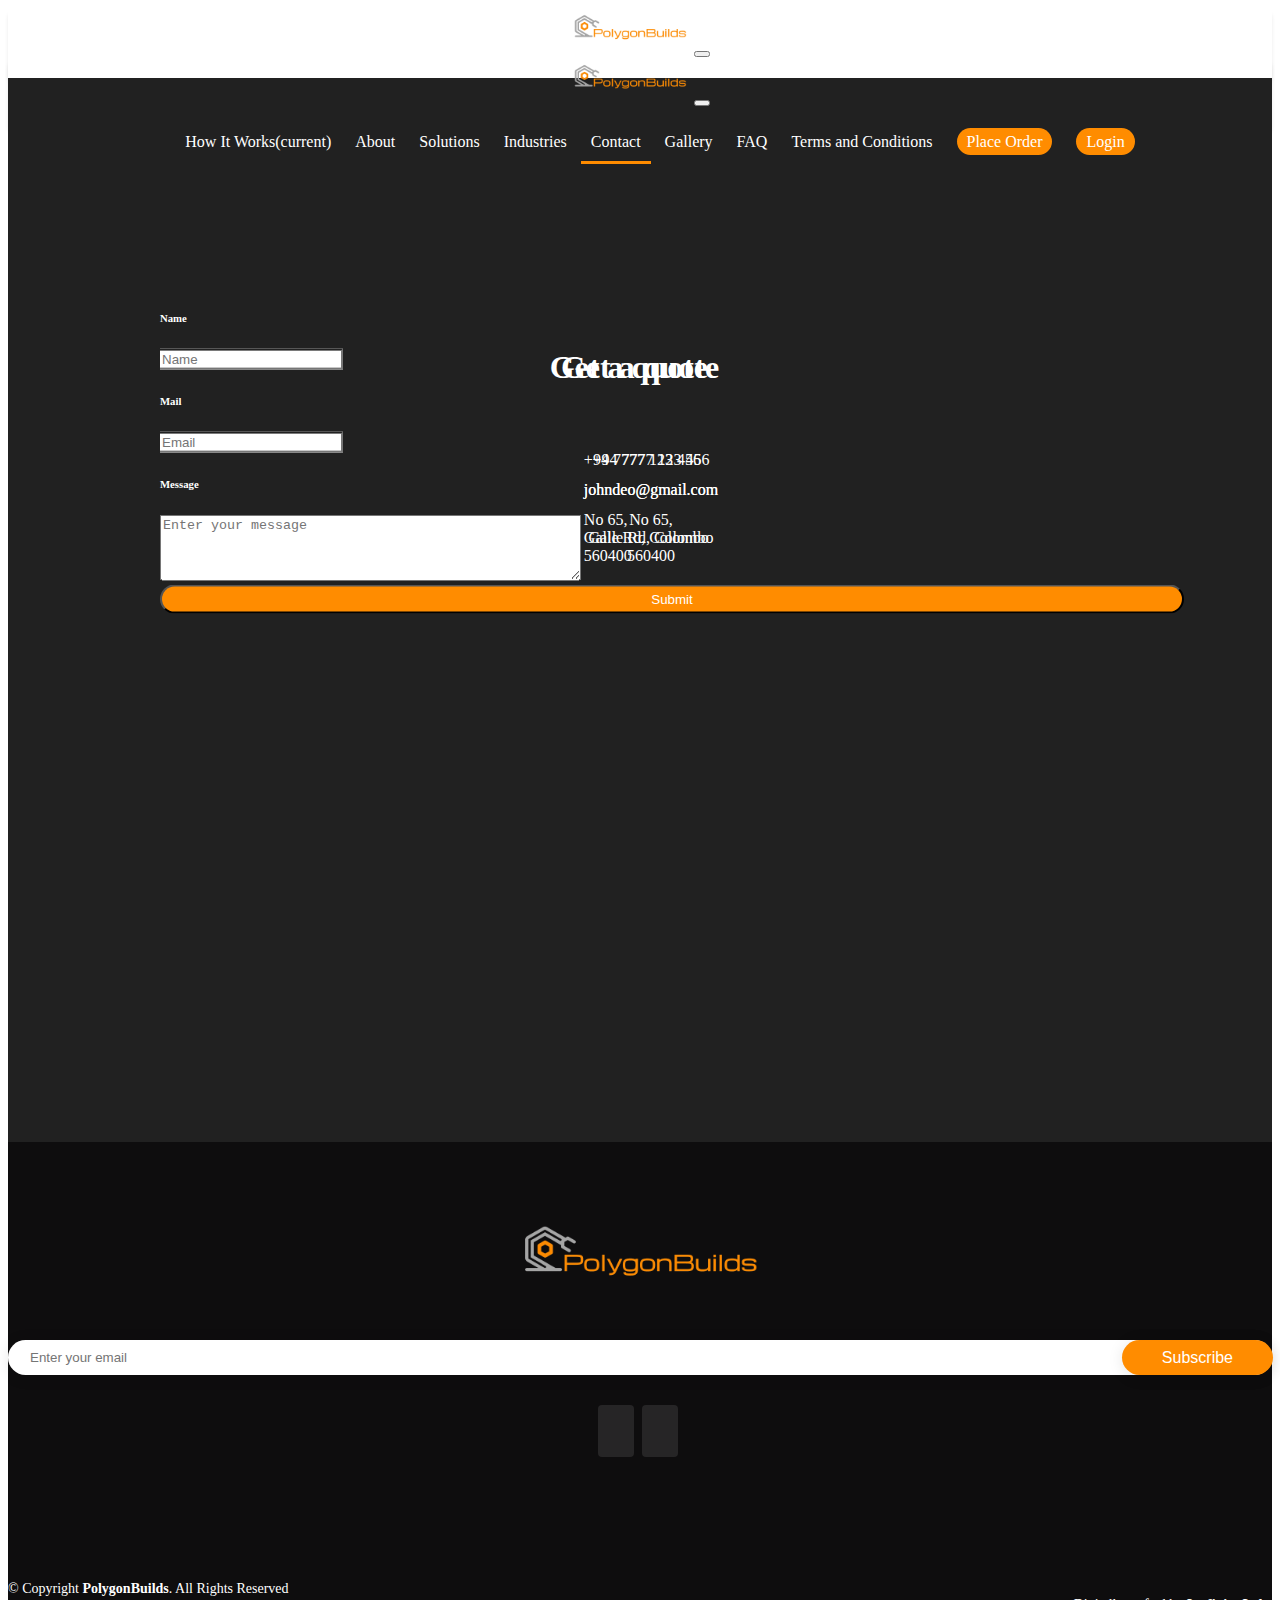
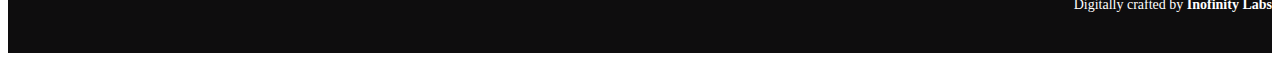
==== commit e79579c3: "Initial commit" ====
--- a/contact.html
+++ b/contact.html
@@ -54,66 +54,94 @@
                 <span class="navbar-toggler-icon"></span>
             </button>
 
-            <div class="collapse navbar-collapse" id="navbarsExample05">
-                <ul class="navbar-nav mr-auto">
-                    <li class="nav-item">
-                        <a class="nav-link" href="index.html#howitworks"
-                            >How It Works<span class="sr-only"
-                                >(current)</span
-                            ></a
-                        >
-                    </li>
-                    <li class="nav-item">
-                        <a class="nav-link" href="#">About</a>
-                    </li>
-                    <li class="nav-item">
-                        <a class="nav-link" href="index.html#our-services"
-                            >Solutions</a
-                        >
-                    </li>
-                    <li class="nav-item">
-                        <a class="nav-link" href="industries.html"
-                            >Industries</a
-                        >
-                    </li>
-                    <li class="nav-item active">
-                        <a class="nav-link" href="contact.html">Contact</a>
-                    </li>
-                    <li class="nav-item">
-                        <a class="nav-link" href="gallery.html">Gallery</a>
-                    </li>
-                    <li class="nav-item">
-                        <a class="nav-link" href="faq.html">FAQ</a>
-                    </li>
-                    <li class="nav-item">
-                        <a class="nav-link" href="terms-and-conditions.html"
-                            >Terms and Conditions</a
-                        >
-                    </li>
-                    <li class="nav-item">
-                        <a class="nav-link btn poly-btn" href="#" role="button"
-                            >Place Order</a
-                        >
-                    </li>
-                    <li class="nav-item">
-                        <a class="nav-link btn poly-btn" href="#" role="button"
-                            >Login</a
-                        >
-                    </li>
-                </ul>
-                <div class="right">
-                    <ul class="navbar-nav mr-auto">
-                        <li class="nav-item">
-                            <a class="nav-link" href="#"
-                                ><i class="fab fa-instagram"></i
-                            ></a>
-                        </li>
-                        <li class="nav-item">
-                            <a class="nav-link" href="#"
-                                ><i class="fab fa-facebook"></i
-                            ></a>
-                        </li>
-                    </ul>
+  </head>
+  <body>
+    <!-- ********** Nav ********** -->
+    <nav id="nav" class="navbar navbar-expand-xl navbar-dark bg-dark">
+      <a class="navbar-brand" href="index.html"><img src="assets/img/logo.png" alt="logo" width="120px" style="margin-top: 5px"></a>
+      <button class="navbar-toggler" type="button" data-toggle="collapse" data-target="#navbarsExample05" aria-controls="navbarsExample05" aria-expanded="false" aria-label="Toggle navigation">
+        <span class="navbar-toggler-icon"></span>
+      </button>
+    
+      <div class="collapse navbar-collapse" id="navbarsExample05">
+        <ul class="navbar-nav mr-auto">
+          <li class="nav-item ">
+            <a class="nav-link" href="index.html#howitworks">How It Works<span class="sr-only">(current)</span></a>
+          </li>
+          <li class="nav-item">
+            <a class="nav-link" href="#">About</a>
+          </li>
+          <li class="nav-item">
+            <a class="nav-link" href="index.html#our-services">Solutions</a>
+          </li>
+          <li class="nav-item">
+            <a class="nav-link" href="#">Industries</a>
+          </li>
+          <li class="nav-item active">
+            <a class="nav-link" href="#">Contact</a>
+          </li>
+          <li class="nav-item">
+            <a class="nav-link" href="gallery.html">Gallery</a>
+          </li>
+          <li class="nav-item">
+            <a class="nav-link" href="faq.html">FAQ</a>
+          </li>
+          <li class="nav-item">
+            <a class="nav-link" href="terms-and-conditions.html">Terms and Conditions</a>
+          </li>
+          <li class="">
+            <a class="nav-link btn poly-btn" href="#" role="button">Place Order</a>
+          </li>
+          <li class="">
+            <a class="nav-link btn poly-btn" href="login.html" role="button">Login</a>
+          </li>
+        </ul>
+          <div class="right">
+            <ul class="navbar-nav mr-auto">
+              <li class="nav-item">
+                <a class="nav-link" href="#"><i class="fab fa-instagram"></i></a>
+              </li>
+              <li class="nav-item">
+                <a class="nav-link" href="#"><i class="fab fa-facebook"></i></a>
+              </li>
+            </ul>
+          </div>
+          
+      </div>
+    </nav>
+    <!-- ********** End Nav **********-->
+    <!-- ********** contact ********** -->
+    <section class="background-dark ">
+      <div class="container">
+        <div class="row">
+          <div class="col-md-6">
+            
+            <div class="container" style="min-height: 440px;">
+              <div class="flex-center">
+                <h1 class="section-header">Get a quote</h1> <br><br>
+                <table class="tbl-contact">
+                  <tr>
+                    <td><i class="fas fa-phone-alt"></i></td>
+                    <td><span>+94 7777 123 456</span></td>
+                  </tr>
+                  <tr>
+                    <td><i class="fas fa-at"></i></td>
+                    <td><span>johndeo@gmail.com</span></td>
+                  </tr>
+                  <tr>
+                    <td><i class="fas fa-map-marker-alt"></i></td>
+                    <td><span>No 65,<br>Galle Rd, Colombo <br> 560400</span></td>
+                  </tr>
+                </table>
+                <div class="row d-flex justify-content-center mt-5">
+                 
+                    
+                      <a class="nav-link" style="color: white;font-size: 24px;" href="#"><i class="fab fa-instagram"></i></a>
+                    
+                    
+                      <a class="nav-link" style="color: white;font-size: 24px;" href="#"><i class="fab fa-facebook"></i></a>
+                   
+                  
                 </div>
             </div>
         </nav>
--- a/assets/css/style.css
+++ b/assets/css/style.css
@@ -1,64 +1,53 @@
+@charset "UTF-8";
 body {
   padding: 0;
 }
 
+a {
+  text-decoration: none !important;
+  color: white !important;
+}
+
 .hero-section {
   height: 100vh;
-  background-image: -webkit-gradient(linear, left top, right top, from(rgba(2, 0, 36, 0.7)), to(rgba(0, 0, 0, 0.7))), url(../img/bg.jpg);
   background-image: linear-gradient(90deg, rgba(2, 0, 36, 0.7) 0%, rgba(0, 0, 0, 0.7) 100%), url(../img/bg.jpg);
   background-size: cover;
 }
-
 .hero-section .hero-logo {
   width: 500px;
   margin-top: -10px;
 }
-
 @media (max-width: 992px) {
   .hero-section .hero-logo {
     width: 300px;
     margin-top: 10px;
   }
 }
-
 .hero-section .content {
   position: absolute;
   bottom: 0;
   top: 0;
   left: 15px;
   right: 15px;
-  display: -webkit-box;
-  display: -ms-flexbox;
   display: flex;
-  -webkit-box-pack: center;
-      -ms-flex-pack: center;
-          justify-content: center;
-  -webkit-box-align: center;
-      -ms-flex-align: center;
-          align-items: center;
-  -webkit-box-orient: vertical;
-  -webkit-box-direction: normal;
-      -ms-flex-direction: column;
-          flex-direction: column;
-  text-align: center;
-}
-
+  justify-content: center;
+  align-items: center;
+  flex-direction: column;
+  text-align: center;
+}
 .hero-section .order-btn {
   background-color: #5252f2;
   padding: 10px 60px;
   margin: 40px 0 5px 0;
 }
-
 .hero-section .text-small {
   font-size: 80%;
 }
-
 .hero-section .top-nav {
   position: fixed;
   top: 0;
   background-color: black;
 }
-
 .hero-section .bottom-nav {
   position: absolute;
   bottom: 0;
@@ -81,38 +70,35 @@
   text-align: center;
   left: 0;
   z-index: 1;
-  -webkit-box-shadow: 0px 5px 5px -2px rgba(0, 0, 0, 0.2);
-          box-shadow: 0px 5px 5px -2px rgba(0, 0, 0, 0.2);
+  box-shadow: 0px 5px 5px -2px rgba(0, 0, 0, 0.2);
   padding-block: 0;
 }
-
 @media (max-width: 992px) {
   #nav {
     height: unset;
     background-color: #000;
   }
 }
-
 #nav .poly-btn {
   background-color: #ff8c00;
   width: 120px;
   padding: 5px 10px;
   border-radius: 50px;
 }
-
 @media (max-width: 1200px) {
   #nav .poly-btn {
     width: 100%;
   }
 }
-
 #nav .active {
   border-bottom: 3px solid #ff8c00;
 }
-
 #nav li:hover {
   border-bottom: 3px solid #ff8c00;
-  -webkit-transition: all 0.2s;
+  transition: all 0.2s;
+}
+#nav .nav-item:hover {
+  border-bottom: 3px solid #ff8c00;
   transition: all 0.2s;
 }
 
@@ -143,13 +129,11 @@
   position: absolute;
   right: 0;
 }
-
 @media (max-width: 1200px) {
   .right {
     position: relative;
   }
 }
-
 .right ul li {
   padding: 0 5px 0 0 !important;
 }
@@ -165,22 +149,18 @@
   .m-shop__description {
     line-height: 2;
   }
+
   .m-how-to-order {
     padding: 6% 0;
   }
 }
-
 .m-how-to-order__inner {
   display: -ms-flexbox;
-  display: -webkit-box;
   display: flex;
   -ms-flex-pack: justify;
-  -webkit-box-pack: justify;
-          justify-content: space-between;
+  justify-content: space-between;
   -ms-flex-direction: column;
-  -webkit-box-orient: vertical;
-  -webkit-box-direction: normal;
-          flex-direction: column;
+  flex-direction: column;
 }
 
 .m-how-to-order__step-title {
@@ -189,17 +169,17 @@
 
 .m-how-to-order__step {
   position: relative;
-  width: calc(100% - 60px * 2);
+  width: calc(100% - 120px);
   border-bottom: 2px dashed #000;
   padding: 1.5rem 0;
   margin: 0 60px;
 }
 
 .m-how-to-order__step:after {
-  content: '';
+  content: "";
   position: absolute;
-  -webkit-transform: none;
-          transform: none;
+  -ms-transform: none;
+  transform: none;
   top: -2px;
   margin-top: 0;
   width: 60px;
@@ -283,20 +263,20 @@
 @media screen and (min-width: 36em) {
   .m-how-to-order__inner {
     -ms-flex-direction: row;
-    -webkit-box-orient: horizontal;
-    -webkit-box-direction: normal;
-            flex-direction: row;
-  }
+    flex-direction: row;
+  }
+
   .m-how-to-order__step {
     width: 18%;
     margin: 0;
     padding: 0;
     border-bottom: none;
   }
+
   .m-how-to-order__step:after,
-  .m-how-to-order__step:first-of-type:after,
-  .m-how-to-order__step:nth-of-type(2n + 3):after,
-  .m-how-to-order__step:nth-of-type(even):after {
+.m-how-to-order__step:first-of-type:after,
+.m-how-to-order__step:nth-of-type(2n + 3):after,
+.m-how-to-order__step:nth-of-type(even):after {
     top: 50%;
     right: -16px;
     left: auto;
@@ -308,9 +288,10 @@
     border-left: none;
     border-top: none;
     border-radius: 0;
-    -webkit-transform: rotate(-45deg);
-            transform: rotate(-45deg);
-  }
+    -ms-transform: rotate(-45deg);
+    transform: rotate(-45deg);
+  }
+
   .m-how-to-order__step-image {
     position: static;
     width: 100%;
@@ -320,7 +301,6 @@
     background-image: url(../img/howtoorder/2.png);
   }
 }
-
 /*--------------------------------------------------------------
 # Sections General
 --------------------------------------------------------------*/
@@ -346,7 +326,7 @@
 }
 
 .section-title h2::after {
-  content: '';
+  content: "";
   position: absolute;
   display: block;
   width: 50px;
@@ -368,12 +348,19 @@
   font-size: 14px;
 }
 
+.poly-btn {
+  background-color: #ff8c00 !important;
+  width: 100% !important;
+  padding: 5px 10px !important;
+  border-radius: 50px !important;
+  color: white !important;
+}
+
 /* who-we-are 
 ****************************************************** */
 .who-we-are {
   background-color: #212121;
 }
-
 .who-we-are h2 {
   color: #ff8c00;
 }
@@ -383,15 +370,12 @@
 .our-services {
   background-color: #212121;
 }
-
 .our-services h4 {
   color: #fff;
 }
-
 .our-services .service-img {
   width: 200px;
 }
-
 @media (max-width: 992px) {
   .our-services .service-img {
     width: 120px;
@@ -404,7 +388,6 @@
   color: #fff;
   border: none !important;
 }
-
 .card-our-services .card-header, .card-industries .card-header {
   border-radius: 0px !important;
   border: none;
@@ -412,21 +395,16 @@
   background-color: #3b3b3b;
   height: 220px;
 }
-
 .card-our-services .card-body, .card-industries .card-body {
   border: none;
   background-color: #3b3b3b;
 }
-
 .card-our-services .card-body p, .card-industries .card-body p,
 .card-our-services .card-body h4,
 .card-industries .card-body h4 {
   text-align: center;
 }
-
-
-.card-our-services .card-body h4,
-.card-industries .card-body h4 {
+.card-our-services .card-body h4, .card-industries .card-body h4 {
   background-color: #5252f2;
   border-radius: 5px;
 }
@@ -437,32 +415,26 @@
   text-align: center;
   padding-inline: 15%;
 }
-
 @media (max-width: 992px) {
   .why-polygonbuilds {
     padding-inline: 2%;
   }
 }
-
 .why-polygonbuilds img {
   width: 80px;
 }
-
 @media (max-width: 992px) {
   .why-polygonbuilds img {
     width: 60px;
   }
 }
-
 .why-polygonbuilds h4 {
   padding-top: 20px;
 }
-
 .why-polygonbuilds p {
   color: #000;
   padding-bottom: 10px;
 }
-
 .why-polygonbuilds .col-6 {
   padding-inline: 3%;
 }
@@ -477,9 +449,8 @@
   font-size: 14px;
   position: relative;
 }
-
 #footer::before {
-  content: '';
+  content: "";
   position: absolute;
   left: 0;
   right: 0;
@@ -495,47 +466,40 @@
   text-align: center;
   padding: 80px 0;
 }
-
 .footer-top h3 {
   font-size: 36px;
   font-weight: 700;
   color: #fff;
   position: relative;
-  font-family: 'Poppins', sans-serif;
+  font-family: "Poppins", sans-serif;
   padding-bottom: 0;
   margin-bottom: 0;
 }
-
 .footer-top p {
   font-size: 15;
   font-style: italic;
   margin: 30px 0 0 0;
   padding: 0;
 }
-
 .footer-top .footer-newsletter {
   text-align: center;
   font-size: 15px;
   margin-top: 30px;
 }
-
 .footer-top .footer-newsletter form {
   background: #fff;
   padding: 6px 10px;
   position: relative;
   border-radius: 30px;
-  -webkit-box-shadow: 0px 2px 15px rgba(0, 0, 0, 0.1);
-          box-shadow: 0px 2px 15px rgba(0, 0, 0, 0.1);
+  box-shadow: 0px 2px 15px rgba(0, 0, 0, 0.1);
   text-align: left;
 }
-
-.footer-top .footer-newsletter form input[type='email'] {
+.footer-top .footer-newsletter form input[type=email] {
   border: 0;
   padding: 4px 12px;
   width: calc(100% - 100px);
 }
-
-.footer-top .footer-newsletter form input[type='submit'] {
+.footer-top .footer-newsletter form input[type=submit] {
   position: absolute;
   top: 0;
   right: -1px;
@@ -546,21 +510,16 @@
   padding: 0 40px;
   background: #ff8c00;
   color: #fff;
-  -webkit-transition: 0.3s;
   transition: 0.3s;
   border-radius: 30px;
-  -webkit-box-shadow: 0px 2px 15px rgba(0, 0, 0, 0.1);
-          box-shadow: 0px 2px 15px rgba(0, 0, 0, 0.1);
-}
-
-.footer-top .footer-newsletter form input[type='submit']:hover {
+  box-shadow: 0px 2px 15px rgba(0, 0, 0, 0.1);
+}
+.footer-top .footer-newsletter form input[type=submit]:hover {
   background: #ff9377;
 }
-
 .footer-top .social-links {
   margin-top: 30px;
 }
-
 .footer-top .social-links a {
   font-size: 18px;
   display: inline-block;
@@ -573,10 +532,8 @@
   text-align: center;
   width: 36px;
   height: 36px;
-  -webkit-transition: 0.3s;
   transition: 0.3s;
 }
-
 .footer-top .social-links a:hover {
   background: #ff8c00;
   color: #fff;
@@ -586,7 +543,6 @@
 #footer .copyright {
   text-align: left;
 }
-
 @media (max-width: 992px) {
   #footer .copyright {
     text-align: center;
@@ -597,7 +553,6 @@
   float: right;
   font-size: 13px;
 }
-
 @media (min-width: 992px) {
   #footer .credits {
     text-align: none;
@@ -610,21 +565,17 @@
   padding-top: 40px;
   padding-bottom: 40px;
 }
-
 .footer-bottom .copy-left {
   text-align: left;
 }
-
 @media (max-width: 992px) {
   .footer-bottom .copy-left {
     text-align: center;
   }
 }
-
 .footer-bottom .copy-right {
   text-align: right;
 }
-
 @media (max-width: 992px) {
   .footer-bottom .copy-right {
     text-align: center;
@@ -642,32 +593,27 @@
   border-radius: 20px;
   padding: 2rem 30px;
 }
-
 .form-container form {
   width: 100%;
   /*display: flex;
-    flex-direction: column;
-    align-items: inherit;
-    justify-content: center;*/
+  flex-direction: column;
+  align-items: inherit;
+  justify-content: center;*/
   padding: 0 2rem;
 }
-
-.form-container input[type='text'] {
+.form-container input[type=text] {
   border-left: none;
 }
-
 .form-container .input-group-text {
   background-color: #fff;
   border-right: none;
 }
-
 .form-container .poly-btn {
   background-color: #ff8c00;
   width: 120px;
   padding: 5px 10px;
   border-radius: 50px;
 }
-
 @media (max-width: 1200px) {
   .form-container .poly-btn {
     width: 100%;
@@ -678,8 +624,7 @@
   position: absolute;
   top: 50%;
   left: 50%;
-  -webkit-transform: translate(-50%, -50%);
-          transform: translate(-50%, -50%);
+  transform: translate(-50%, -50%);
 }
 
 /*--------------------------------------------------------------
@@ -688,7 +633,6 @@
 .tnc .tnc-main-title {
   text-align: center;
 }
-
 .tnc .tnc-heading {
   text-transform: uppercase;
 }
@@ -700,14 +644,12 @@
   float: right;
   position: relative;
 }
-
 @media (max-width: 992px) {
   .search-div {
     width: 100%;
     margin-top: 2rem;
   }
 }
-
 .search-div .search-box {
   border-radius: 50px;
   padding: 8px 18px;
@@ -715,7 +657,6 @@
   border: none;
   margin-bottom: 10px;
 }
-
 @media (max-width: 992px) {
   .search-div .search-box {
     width: 100%;
@@ -727,14 +668,12 @@
     background-color: #ccc;
   }*/
 }
-
 .faq .fa-search {
   color: #212121;
   position: absolute;
   right: 12px;
   top: 12px;
 }
-
 .faq .accordion {
   background-color: #fff;
   color: #444;
@@ -748,63 +687,49 @@
   border-radius: 15px;
   margin-block: 10px;
 }
-
 .faq .active {
   border-radius: 15px 15px 0 0;
 }
-
 .faq .accordion:after {
-  content: '\002B';
+  content: "+";
   color: #444444;
   font-size: 24px;
   font-weight: bold;
   float: right;
   margin-top: -14px;
 }
-
 .faq .active:after {
-  content: '\2212';
-}
-
+  content: "−";
+}
 .faq .panel {
   padding: 0 18px;
   background-color: #fff;
   margin-top: -10px;
   max-height: 0;
   overflow: hidden;
-  -webkit-transition: max-height 0.2s ease-out;
   transition: max-height 0.2s ease-out;
   border-radius: 0 0 15px 15px;
   color: #000;
 }
 
-/* ************************************ *Gallery ******************************** */
+/* ************************************ Gallery ******************************** */
 .gallery img {
   height: 200px;
   width: 100%;
   margin: 15px;
-  -o-object-fit: cover;
-     object-fit: cover;
-  -webkit-transition: all 0.3s ease-in-out;
+  object-fit: cover;
   transition: all 0.3s ease-in-out;
 }
-
 .gallery img:hover {
-  -webkit-transform: scale(1.1);
-          transform: scale(1.1);
+  transform: scale(1.1);
 }
 
 /* ************************************ *Industries ******************************** */
 .industries .slick-carousel {
   margin: 0 auto;
-  display: -webkit-box;
-  display: -ms-flexbox;
   display: flex;
-  -webkit-box-align: center;
-      -ms-flex-align: center;
-          align-items: center;
-}
-
+  align-items: center;
+}
 .industries .slick-next,
 .industries .slick-prev {
   color: #cccccc;
@@ -814,25 +739,21 @@
   font-size: 34px;
   margin: 0 10px;
 }
-
 .industries .slick-next:hover,
 .industries .slick-prev:hover {
   background-color: #ff8c00;
   color: #fff;
   cursor: pointer;
 }
-
 .industries .industry-content {
   display: none;
   margin-top: 50px;
 }
-
 .industries .industry-content-header {
   margin-bottom: 10px;
   font-size: 24px;
   font-weight: bold;
 }
-
 .industries .industry-content-body {
   line-height: 1.7;
 }
@@ -841,12 +762,10 @@
   background-color: #3b3b3b !important;
   margin: 0 5px;
 }
-
 .card-industries .card-header {
   margin: 0 auto;
   padding: 0;
 }
-
 .card-industries-category-title {
   background-color: #cccccc;
   font-size: 18px;
@@ -856,7 +775,6 @@
   text-align: center;
   border-radius: 5px;
 }
-
 .card-industries-category-title:hover {
   background-color: #ff8c00;
   color: #fff;
@@ -866,34 +784,23 @@
 .printing-service .drop-down-header {
   color: #ff8c00;
 }
-
 @media (max-width: 992px) {
   .printing-service .drop-down-header {
     margin: 25px 0;
   }
 }
-
 .printing-service .upload-preview-section {
   background-color: #ccc;
   height: 100%;
-  display: -webkit-box;
-  display: -ms-flexbox;
   display: flex;
-  -webkit-box-orient: vertical;
-  -webkit-box-direction: normal;
-      -ms-flex-direction: column;
-          flex-direction: column;
-  -webkit-box-pack: center;
-      -ms-flex-pack: center;
-          justify-content: center;
+  flex-direction: column;
+  justify-content: center;
   border-radius: 10px;
   border: 1px solid #5252f2;
 }
-
 .printing-service .upload-preview-section img {
   width: 100%;
 }
-
 .printing-service .file-upload-section {
   background-color: white;
   color: black;
@@ -901,53 +808,41 @@
   padding: 50px;
   border: 2px dashed;
 }
-
 .printing-service .file-upload-section .dropzone {
   border: 0;
 }
-
 .printing-service .file-upload-section .dz-button {
   background-color: #5252f2 !important;
   color: white !important;
   padding: 10px 15px !important;
   border-radius: 5px !important;
 }
-
 .printing-service .privacy-alert {
   padding: 30px;
-  display: -webkit-box;
-  display: -ms-flexbox;
   display: flex;
-  -webkit-box-align: center;
-      -ms-flex-align: center;
-          align-items: center;
+  align-items: center;
   gap: 30px;
   background-color: white;
   color: black;
   margin-top: 50px;
 }
-
 .printing-service .privacy-alert i {
   font-size: 30px;
   color: #3fc6e7;
 }
-
 .printing-service .privacy-alert span:nth-child(2) {
   width: 80%;
 }
-
 .printing-service .privacy-alert span:nth-child(3) {
   color: #ff8c00;
   font-weight: bold;
   cursor: pointer;
 }
-
 .printing-service .privacy-alert span:nth-child(3) i {
   font-size: 14px;
   color: #ff8c00;
   margin-right: 10px;
 }
-
 .printing-service .service-description {
   margin-top: 50px;
   background-color: white;
@@ -955,70 +850,44 @@
   padding: 50px;
   text-align: center;
 }
-
 .printing-service .material-card-wrapper {
-  display: -webkit-box;
-  display: -ms-flexbox;
   display: flex;
-  -ms-flex-wrap: wrap;
-      flex-wrap: wrap;
-  -webkit-box-pack: center;
-      -ms-flex-pack: center;
-          justify-content: center;
+  flex-wrap: wrap;
+  justify-content: center;
   gap: 15px;
 }
-
 .printing-service .material-card {
-  display: -webkit-box;
-  display: -ms-flexbox;
   display: flex;
-  -webkit-box-orient: vertical;
-  -webkit-box-direction: normal;
-      -ms-flex-direction: column;
-          flex-direction: column;
-  -webkit-box-align: center;
-      -ms-flex-align: center;
-          align-items: center;
+  flex-direction: column;
+  align-items: center;
   padding: 10px;
   background-color: white;
   color: black;
   width: 250px;
 }
-
 @media (max-width: 992px) {
   .printing-service .material-card img {
     width: 150px;
   }
 }
-
 .printing-service .compare-section {
-  display: -webkit-box;
-  display: -ms-flexbox;
   display: flex;
-  -webkit-box-orient: vertical;
-  -webkit-box-direction: normal;
-      -ms-flex-direction: column;
-          flex-direction: column;
-  -webkit-box-align: center;
-      -ms-flex-align: center;
-          align-items: center;
+  flex-direction: column;
+  align-items: center;
   text-align: center;
   margin-top: 50px;
 }
-
 .printing-service .compare-section div:first-child {
   font-size: 48px;
   font-size: bold;
   width: 500px;
 }
-
 .printing-service .compare-section div:nth-child(2) {
   margin-top: 20px;
   font-size: 24px;
   font-size: bold;
   color: #8b8a8a;
 }
-
 .printing-service .compare-section div:nth-child(2) span {
   color: #ff8c00;
 }
@@ -1030,60 +899,210 @@
   color: black;
   font-size: 24px;
 }
-
 .moreinfo-wrapper ul,
 .moreinfo-wrapper #content-navigation {
   list-style-type: none;
 }
-
 .moreinfo-wrapper ul li,
 .moreinfo-wrapper #content-navigation li {
   margin-bottom: 20px;
   cursor: pointer;
 }
-
 .moreinfo-wrapper #content-navigation {
   margin: 0;
   padding: 0;
 }
-
 .moreinfo-wrapper .selected-content hr {
   border-color: #ff8c00;
 }
-
 .moreinfo-wrapper .selected {
   color: #ff8c00;
 }
-
 .moreinfo-wrapper .caret {
   -moz-user-select: none;
   /* Firefox 2+ */
-  -webkit-user-select: none;
-      -ms-user-select: none;
-          user-select: none;
-}
-
+  user-select: none;
+}
 .moreinfo-wrapper .caret::after {
-  font-family: 'Font Awesome 5 free';
+  font-family: "Font Awesome 5 free";
   font-weight: 900;
-  content: '\f054';
+  content: "\f054";
   color: #ff8c00;
   margin-left: 10px;
 }
-
 .moreinfo-wrapper .caret-down::after {
-  font-family: 'Font Awesome 5 free';
+  font-family: "Font Awesome 5 free";
   font-weight: 900;
-  content: '\f078';
+  content: "\f078";
   color: #ff8c00;
   margin-left: 10px;
 }
-
 .moreinfo-wrapper .nested {
   display: none;
 }
-
 .moreinfo-wrapper .active {
   display: block;
 }
-/*# sourceMappingURL=style.css.map */+
+/* ************************************ Login ******************************** */
+.login-body {
+  display: -ms-flexbox;
+  display: flex;
+  -ms-flex-align: center;
+  align-items: center;
+  padding-top: 40px;
+  padding-bottom: 40px;
+  color: #fff;
+  background-image: linear-gradient(90deg, rgba(2, 0, 36, 0.7) 0%, rgba(0, 0, 0, 0.7) 100%), url(../img/bg.jpg);
+  background-size: cover;
+}
+
+.form-signin {
+  width: 100%;
+  max-width: 560px;
+  padding: 15px;
+  margin: auto;
+  margin-top: 5%;
+  background-color: #00000061;
+  backdrop-filter: blur(5px);
+  border-radius: 10px;
+}
+
+.form-login {
+  width: 100%;
+  max-width: 420px;
+  padding: 15px;
+  margin: auto;
+  margin-top: 5%;
+  background-color: #00000061;
+  backdrop-filter: blur(5px);
+  border-radius: 10px;
+}
+
+.form-label-group {
+  position: relative;
+  margin-bottom: 1rem;
+}
+
+.form-control:focus {
+  color: #fff !important;
+  box-shadow: none !important;
+}
+
+.form-label-group input {
+  border-bottom: 2px solid white !important;
+  border-radius: 0;
+}
+.form-label-group input:focus {
+  background-color: transparent;
+  border-bottom: 2px solid #ff8c00 !important;
+}
+
+.form-label-group input,
+.form-label-group label {
+  height: 3.125rem;
+  padding: 0.75rem;
+  background-color: transparent;
+  border: none;
+  outline: none;
+}
+
+.form-label-group label {
+  position: absolute;
+  top: 0;
+  left: 0;
+  display: block;
+  width: 100%;
+  margin-bottom: 0;
+  /* Override default `<label>` margin */
+  line-height: 1.5;
+  color: #ffffff;
+  pointer-events: none;
+  cursor: text;
+  /* Match the input under the label */
+  transition: all 0.1s ease-in-out;
+}
+
+.form-label-group input::-webkit-input-placeholder {
+  color: transparent;
+}
+
+.form-label-group input::-moz-placeholder {
+  color: transparent;
+}
+
+.form-label-group input:-ms-input-placeholder {
+  color: transparent;
+}
+
+.form-label-group input::-ms-input-placeholder {
+  color: transparent;
+}
+
+.form-label-group input::placeholder {
+  color: transparent;
+}
+
+.form-label-group input:not(:-moz-placeholder-shown) {
+  padding-top: 1.25rem;
+  padding-bottom: 0.25rem;
+}
+
+.form-label-group input:not(:-ms-input-placeholder) {
+  padding-top: 1.25rem;
+  padding-bottom: 0.25rem;
+}
+
+.form-label-group input:not(:placeholder-shown) {
+  padding-top: 1.25rem;
+  padding-bottom: 0.25rem;
+}
+
+.form-label-group input:not(:-moz-placeholder-shown) ~ label {
+  padding-top: 0.25rem;
+  padding-bottom: 0.25rem;
+  font-size: 12px;
+  color: #ccc;
+}
+
+.form-label-group input:not(:-ms-input-placeholder) ~ label {
+  padding-top: 0.25rem;
+  padding-bottom: 0.25rem;
+  font-size: 12px;
+  color: #ccc;
+}
+
+.form-label-group input:not(:placeholder-shown) ~ label {
+  padding-top: 0.25rem;
+  padding-bottom: 0.25rem;
+  font-size: 12px;
+  color: #ccc;
+}
+
+.form-label-group input:-webkit-autofill ~ label {
+  padding-top: 0.25rem;
+  padding-bottom: 0.25rem;
+  font-size: 12px;
+  color: #ccc;
+}
+
+/* Fallback for Edge
+-------------------------------------------------- */
+@supports (-ms-ime-align: auto) {
+  .form-label-group {
+    display: -ms-flexbox;
+    display: flex;
+    -ms-flex-direction: column-reverse;
+    flex-direction: column-reverse;
+  }
+
+  .form-label-group label {
+    position: static;
+  }
+
+  .form-label-group input::-ms-input-placeholder {
+    color: #777;
+  }
+}
+
+/*# sourceMappingURL=style.css.map */
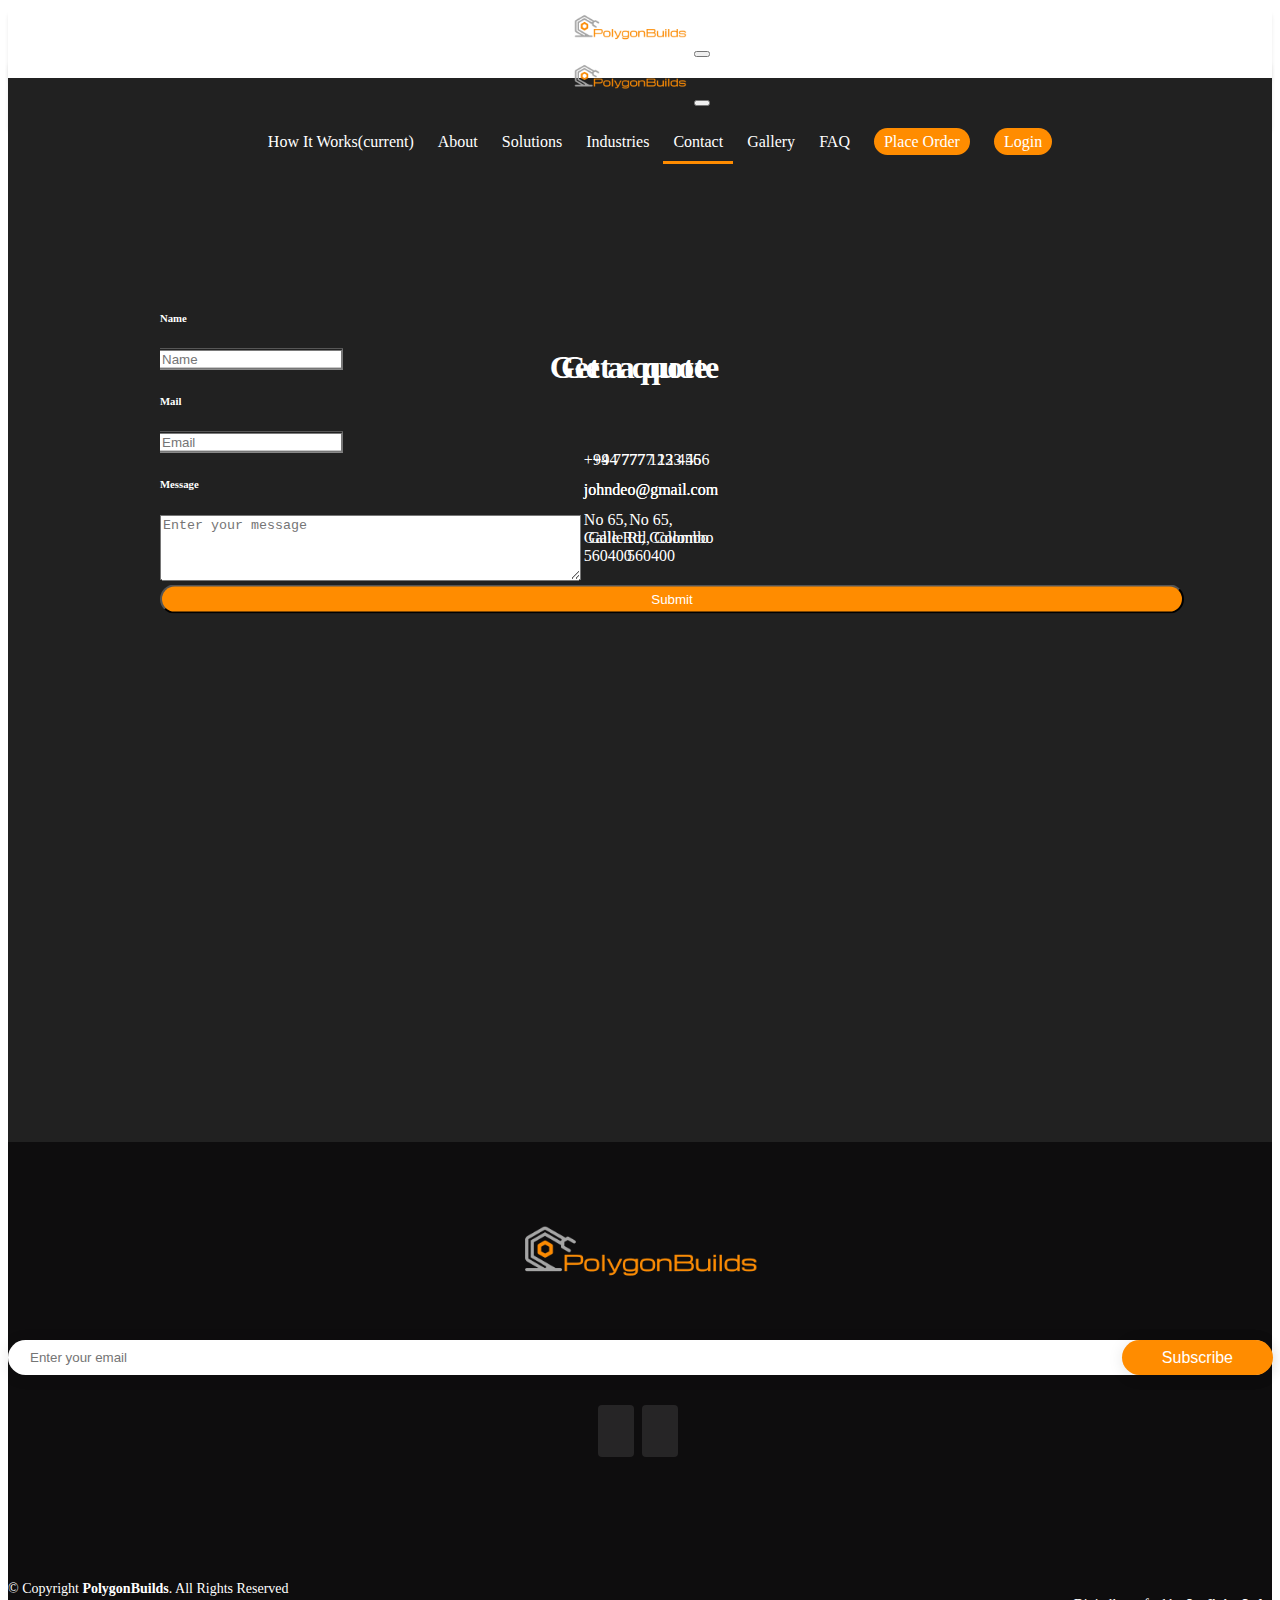
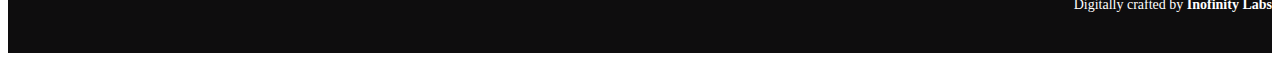
==== commit 5d2f0146: "register form integrated, js files minified to script.js, terms page removed from nav" ====
--- a/contact.html
+++ b/contact.html
@@ -86,9 +86,7 @@
           <li class="nav-item">
             <a class="nav-link" href="faq.html">FAQ</a>
           </li>
-          <li class="nav-item">
-            <a class="nav-link" href="terms-and-conditions.html">Terms and Conditions</a>
-          </li>
+          
           <li class="">
             <a class="nav-link btn poly-btn" href="#" role="button">Place Order</a>
           </li>
--- a/assets/css/style.css
+++ b/assets/css/style.css
@@ -1104,5 +1104,29 @@
     color: #777;
   }
 }
+.btn-loading-spinner {
+  display: none;
+}
+
+/*--------------------------------------------------------------
+# Popup Styles
+--------------------------------------------------------------*/
+/* Toast custom class
+****************************************************** */
+.colored-toast {
+  background: #ff8c00 !important;
+}
+.colored-toast .swal2-title {
+  color: white;
+}
+.colored-toast .swal2-close {
+  color: white;
+}
+.colored-toast .swal2-html-container {
+  color: white;
+}
+.colored-toast .swal2-icon.swal2-error {
+  border-color: white !important;
+}
 
 /*# sourceMappingURL=style.css.map */
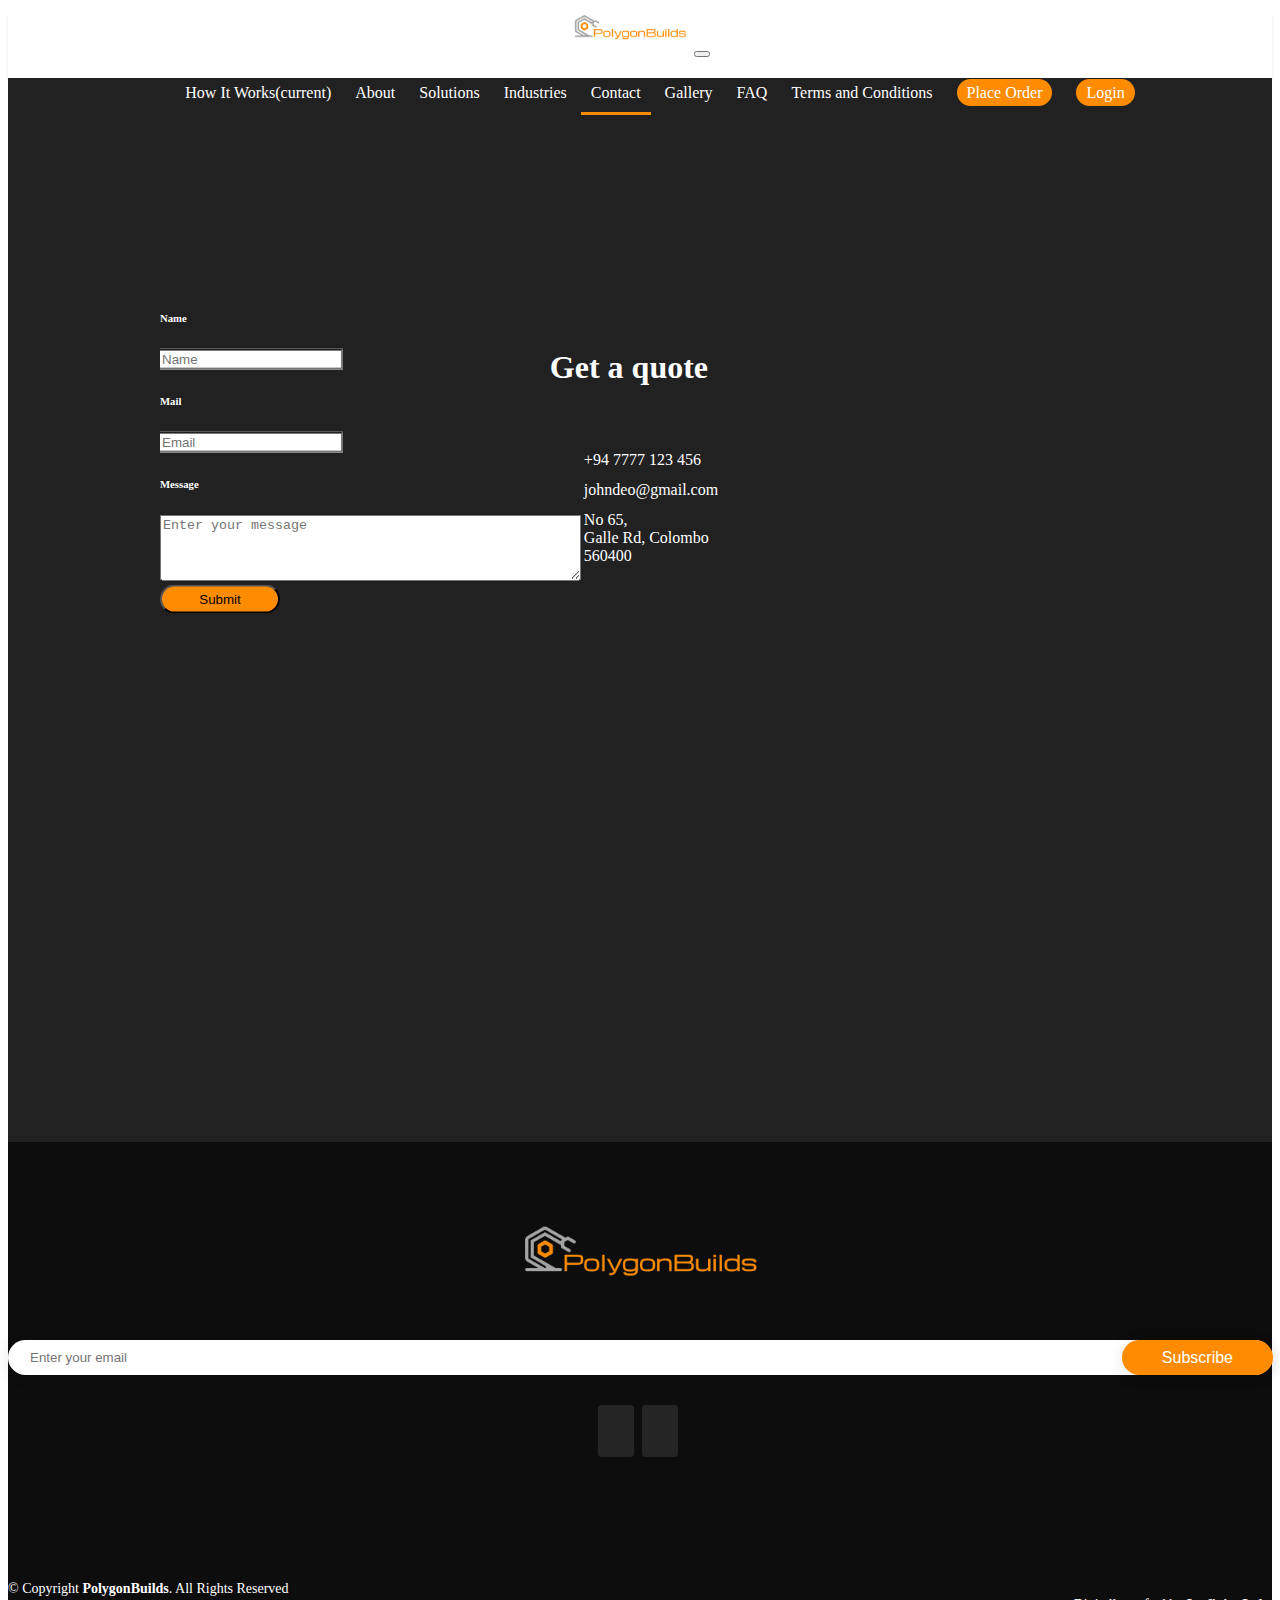
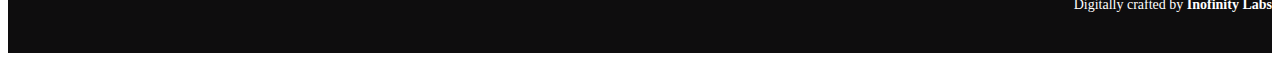
==== commit 6d717a8e: "Merge branch 'dev-gima2' of https://github.com/HexafibonIT/PolygonBuilds-theme into feature/static-p" ====
--- a/contact.html
+++ b/contact.html
@@ -54,92 +54,66 @@
                 <span class="navbar-toggler-icon"></span>
             </button>
 
-  </head>
-  <body>
-    <!-- ********** Nav ********** -->
-    <nav id="nav" class="navbar navbar-expand-xl navbar-dark bg-dark">
-      <a class="navbar-brand" href="index.html"><img src="assets/img/logo.png" alt="logo" width="120px" style="margin-top: 5px"></a>
-      <button class="navbar-toggler" type="button" data-toggle="collapse" data-target="#navbarsExample05" aria-controls="navbarsExample05" aria-expanded="false" aria-label="Toggle navigation">
-        <span class="navbar-toggler-icon"></span>
-      </button>
-    
-      <div class="collapse navbar-collapse" id="navbarsExample05">
-        <ul class="navbar-nav mr-auto">
-          <li class="nav-item ">
-            <a class="nav-link" href="index.html#howitworks">How It Works<span class="sr-only">(current)</span></a>
-          </li>
-          <li class="nav-item">
-            <a class="nav-link" href="#">About</a>
-          </li>
-          <li class="nav-item">
-            <a class="nav-link" href="index.html#our-services">Solutions</a>
-          </li>
-          <li class="nav-item">
-            <a class="nav-link" href="#">Industries</a>
-          </li>
-          <li class="nav-item active">
-            <a class="nav-link" href="#">Contact</a>
-          </li>
-          <li class="nav-item">
-            <a class="nav-link" href="gallery.html">Gallery</a>
-          </li>
-          <li class="nav-item">
-            <a class="nav-link" href="faq.html">FAQ</a>
-          </li>
-          
-          <li class="">
-            <a class="nav-link btn poly-btn" href="#" role="button">Place Order</a>
-          </li>
-          <li class="">
-            <a class="nav-link btn poly-btn" href="login.html" role="button">Login</a>
-          </li>
-        </ul>
-          <div class="right">
-            <ul class="navbar-nav mr-auto">
-              <li class="nav-item">
-                <a class="nav-link" href="#"><i class="fab fa-instagram"></i></a>
-              </li>
-              <li class="nav-item">
-                <a class="nav-link" href="#"><i class="fab fa-facebook"></i></a>
-              </li>
-            </ul>
-          </div>
-          
-      </div>
-    </nav>
-    <!-- ********** End Nav **********-->
-    <!-- ********** contact ********** -->
-    <section class="background-dark ">
-      <div class="container">
-        <div class="row">
-          <div class="col-md-6">
-            
-            <div class="container" style="min-height: 440px;">
-              <div class="flex-center">
-                <h1 class="section-header">Get a quote</h1> <br><br>
-                <table class="tbl-contact">
-                  <tr>
-                    <td><i class="fas fa-phone-alt"></i></td>
-                    <td><span>+94 7777 123 456</span></td>
-                  </tr>
-                  <tr>
-                    <td><i class="fas fa-at"></i></td>
-                    <td><span>johndeo@gmail.com</span></td>
-                  </tr>
-                  <tr>
-                    <td><i class="fas fa-map-marker-alt"></i></td>
-                    <td><span>No 65,<br>Galle Rd, Colombo <br> 560400</span></td>
-                  </tr>
-                </table>
-                <div class="row d-flex justify-content-center mt-5">
-                 
-                    
-                      <a class="nav-link" style="color: white;font-size: 24px;" href="#"><i class="fab fa-instagram"></i></a>
-                    
-                    
-                      <a class="nav-link" style="color: white;font-size: 24px;" href="#"><i class="fab fa-facebook"></i></a>
-                   
-                  
+            <div class="collapse navbar-collapse" id="navbarsExample05">
+                <ul class="navbar-nav mr-auto">
+                    <li class="nav-item">
+                        <a class="nav-link" href="index.html#howitworks"
+                            >How It Works<span class="sr-only"
+                                >(current)</span
+                            ></a
+                        >
+                    </li>
+                    <li class="nav-item">
+                        <a class="nav-link" href="#">About</a>
+                    </li>
+                    <li class="nav-item">
+                        <a class="nav-link" href="index.html#our-services"
+                            >Solutions</a
+                        >
+                    </li>
+                    <li class="nav-item">
+                        <a class="nav-link" href="industries.html"
+                            >Industries</a
+                        >
+                    </li>
+                    <li class="nav-item active">
+                        <a class="nav-link" href="contact.html">Contact</a>
+                    </li>
+                    <li class="nav-item">
+                        <a class="nav-link" href="gallery.html">Gallery</a>
+                    </li>
+                    <li class="nav-item">
+                        <a class="nav-link" href="faq.html">FAQ</a>
+                    </li>
+                    <li class="nav-item">
+                        <a class="nav-link" href="terms-and-conditions.html"
+                            >Terms and Conditions</a
+                        >
+                    </li>
+                    <li class="nav-item">
+                        <a class="nav-link btn poly-btn" href="#" role="button"
+                            >Place Order</a
+                        >
+                    </li>
+                    <li class="nav-item">
+                        <a class="nav-link btn poly-btn" href="#" role="button"
+                            >Login</a
+                        >
+                    </li>
+                </ul>
+                <div class="right">
+                    <ul class="navbar-nav mr-auto">
+                        <li class="nav-item">
+                            <a class="nav-link" href="#"
+                                ><i class="fab fa-instagram"></i
+                            ></a>
+                        </li>
+                        <li class="nav-item">
+                            <a class="nav-link" href="#"
+                                ><i class="fab fa-facebook"></i
+                            ></a>
+                        </li>
+                    </ul>
                 </div>
             </div>
         </nav>
--- a/assets/css/style.css
+++ b/assets/css/style.css
@@ -1,4 +1,3 @@
-@charset "UTF-8";
 body {
   padding: 0;
 }
@@ -10,44 +9,61 @@
 
 .hero-section {
   height: 100vh;
+  background-image: -webkit-gradient(linear, left top, right top, from(rgba(2, 0, 36, 0.7)), to(rgba(0, 0, 0, 0.7))), url(../img/bg.jpg);
   background-image: linear-gradient(90deg, rgba(2, 0, 36, 0.7) 0%, rgba(0, 0, 0, 0.7) 100%), url(../img/bg.jpg);
   background-size: cover;
 }
+
 .hero-section .hero-logo {
   width: 500px;
   margin-top: -10px;
 }
+
 @media (max-width: 992px) {
   .hero-section .hero-logo {
     width: 300px;
     margin-top: 10px;
   }
 }
+
 .hero-section .content {
   position: absolute;
   bottom: 0;
   top: 0;
   left: 15px;
   right: 15px;
-  display: flex;
-  justify-content: center;
-  align-items: center;
-  flex-direction: column;
-  text-align: center;
-}
+  display: -webkit-box;
+  display: -ms-flexbox;
+  display: flex;
+  -webkit-box-pack: center;
+      -ms-flex-pack: center;
+          justify-content: center;
+  -webkit-box-align: center;
+      -ms-flex-align: center;
+          align-items: center;
+  -webkit-box-orient: vertical;
+  -webkit-box-direction: normal;
+      -ms-flex-direction: column;
+          flex-direction: column;
+  text-align: center;
+}
+
 .hero-section .order-btn {
   background-color: #5252f2;
   padding: 10px 60px;
   margin: 40px 0 5px 0;
 }
+
 .hero-section .text-small {
   font-size: 80%;
 }
+
 .hero-section .top-nav {
   position: fixed;
   top: 0;
   background-color: black;
 }
+
 .hero-section .bottom-nav {
   position: absolute;
   bottom: 0;
@@ -70,35 +86,44 @@
   text-align: center;
   left: 0;
   z-index: 1;
-  box-shadow: 0px 5px 5px -2px rgba(0, 0, 0, 0.2);
+  -webkit-box-shadow: 0px 5px 5px -2px rgba(0, 0, 0, 0.2);
+          box-shadow: 0px 5px 5px -2px rgba(0, 0, 0, 0.2);
   padding-block: 0;
 }
+
 @media (max-width: 992px) {
   #nav {
     height: unset;
     background-color: #000;
   }
 }
+
 #nav .poly-btn {
   background-color: #ff8c00;
   width: 120px;
   padding: 5px 10px;
   border-radius: 50px;
 }
+
 @media (max-width: 1200px) {
   #nav .poly-btn {
     width: 100%;
   }
 }
+
 #nav .active {
   border-bottom: 3px solid #ff8c00;
 }
+
 #nav li:hover {
   border-bottom: 3px solid #ff8c00;
+  -webkit-transition: all 0.2s;
   transition: all 0.2s;
 }
+
 #nav .nav-item:hover {
   border-bottom: 3px solid #ff8c00;
+  -webkit-transition: all 0.2s;
   transition: all 0.2s;
 }
 
@@ -129,11 +154,13 @@
   position: absolute;
   right: 0;
 }
+
 @media (max-width: 1200px) {
   .right {
     position: relative;
   }
 }
+
 .right ul li {
   padding: 0 5px 0 0 !important;
 }
@@ -149,18 +176,22 @@
   .m-shop__description {
     line-height: 2;
   }
-
   .m-how-to-order {
     padding: 6% 0;
   }
 }
+
 .m-how-to-order__inner {
   display: -ms-flexbox;
+  display: -webkit-box;
   display: flex;
   -ms-flex-pack: justify;
-  justify-content: space-between;
+  -webkit-box-pack: justify;
+          justify-content: space-between;
   -ms-flex-direction: column;
-  flex-direction: column;
+  -webkit-box-orient: vertical;
+  -webkit-box-direction: normal;
+          flex-direction: column;
 }
 
 .m-how-to-order__step-title {
@@ -169,17 +200,17 @@
 
 .m-how-to-order__step {
   position: relative;
-  width: calc(100% - 120px);
+  width: calc(100% - 60px * 2);
   border-bottom: 2px dashed #000;
   padding: 1.5rem 0;
   margin: 0 60px;
 }
 
 .m-how-to-order__step:after {
-  content: "";
+  content: '';
   position: absolute;
-  -ms-transform: none;
-  transform: none;
+  -webkit-transform: none;
+          transform: none;
   top: -2px;
   margin-top: 0;
   width: 60px;
@@ -263,20 +294,20 @@
 @media screen and (min-width: 36em) {
   .m-how-to-order__inner {
     -ms-flex-direction: row;
-    flex-direction: row;
-  }
-
+    -webkit-box-orient: horizontal;
+    -webkit-box-direction: normal;
+            flex-direction: row;
+  }
   .m-how-to-order__step {
     width: 18%;
     margin: 0;
     padding: 0;
     border-bottom: none;
   }
-
   .m-how-to-order__step:after,
-.m-how-to-order__step:first-of-type:after,
-.m-how-to-order__step:nth-of-type(2n + 3):after,
-.m-how-to-order__step:nth-of-type(even):after {
+  .m-how-to-order__step:first-of-type:after,
+  .m-how-to-order__step:nth-of-type(2n + 3):after,
+  .m-how-to-order__step:nth-of-type(even):after {
     top: 50%;
     right: -16px;
     left: auto;
@@ -288,10 +319,9 @@
     border-left: none;
     border-top: none;
     border-radius: 0;
-    -ms-transform: rotate(-45deg);
-    transform: rotate(-45deg);
-  }
-
+    -webkit-transform: rotate(-45deg);
+            transform: rotate(-45deg);
+  }
   .m-how-to-order__step-image {
     position: static;
     width: 100%;
@@ -301,6 +331,7 @@
     background-image: url(../img/howtoorder/2.png);
   }
 }
+
 /*--------------------------------------------------------------
 # Sections General
 --------------------------------------------------------------*/
@@ -326,7 +357,7 @@
 }
 
 .section-title h2::after {
-  content: "";
+  content: '';
   position: absolute;
   display: block;
   width: 50px;
@@ -348,12 +379,12 @@
   font-size: 14px;
 }
 
-.poly-btn {
+#poly-btn {
   background-color: #ff8c00 !important;
-  width: 100% !important;
-  padding: 5px 10px !important;
-  border-radius: 50px !important;
-  color: white !important;
+  width: 100%;
+  padding: 5px 10px;
+  border-radius: 50px;
+  color: white;
 }
 
 /* who-we-are 
@@ -361,6 +392,7 @@
 .who-we-are {
   background-color: #212121;
 }
+
 .who-we-are h2 {
   color: #ff8c00;
 }
@@ -370,12 +402,15 @@
 .our-services {
   background-color: #212121;
 }
+
 .our-services h4 {
   color: #fff;
 }
+
 .our-services .service-img {
   width: 200px;
 }
+
 @media (max-width: 992px) {
   .our-services .service-img {
     width: 120px;
@@ -388,6 +423,7 @@
   color: #fff;
   border: none !important;
 }
+
 .card-our-services .card-header, .card-industries .card-header {
   border-radius: 0px !important;
   border: none;
@@ -395,16 +431,21 @@
   background-color: #3b3b3b;
   height: 220px;
 }
+
 .card-our-services .card-body, .card-industries .card-body {
   border: none;
   background-color: #3b3b3b;
 }
+
 .card-our-services .card-body p, .card-industries .card-body p,
 .card-our-services .card-body h4,
 .card-industries .card-body h4 {
   text-align: center;
 }
-.card-our-services .card-body h4, .card-industries .card-body h4 {
+
+
+.card-our-services .card-body h4,
+.card-industries .card-body h4 {
   background-color: #5252f2;
   border-radius: 5px;
 }
@@ -415,26 +456,32 @@
   text-align: center;
   padding-inline: 15%;
 }
+
 @media (max-width: 992px) {
   .why-polygonbuilds {
     padding-inline: 2%;
   }
 }
+
 .why-polygonbuilds img {
   width: 80px;
 }
+
 @media (max-width: 992px) {
   .why-polygonbuilds img {
     width: 60px;
   }
 }
+
 .why-polygonbuilds h4 {
   padding-top: 20px;
 }
+
 .why-polygonbuilds p {
   color: #000;
   padding-bottom: 10px;
 }
+
 .why-polygonbuilds .col-6 {
   padding-inline: 3%;
 }
@@ -449,8 +496,9 @@
   font-size: 14px;
   position: relative;
 }
+
 #footer::before {
-  content: "";
+  content: '';
   position: absolute;
   left: 0;
   right: 0;
@@ -466,40 +514,47 @@
   text-align: center;
   padding: 80px 0;
 }
+
 .footer-top h3 {
   font-size: 36px;
   font-weight: 700;
   color: #fff;
   position: relative;
-  font-family: "Poppins", sans-serif;
+  font-family: 'Poppins', sans-serif;
   padding-bottom: 0;
   margin-bottom: 0;
 }
+
 .footer-top p {
   font-size: 15;
   font-style: italic;
   margin: 30px 0 0 0;
   padding: 0;
 }
+
 .footer-top .footer-newsletter {
   text-align: center;
   font-size: 15px;
   margin-top: 30px;
 }
+
 .footer-top .footer-newsletter form {
   background: #fff;
   padding: 6px 10px;
   position: relative;
   border-radius: 30px;
-  box-shadow: 0px 2px 15px rgba(0, 0, 0, 0.1);
+  -webkit-box-shadow: 0px 2px 15px rgba(0, 0, 0, 0.1);
+          box-shadow: 0px 2px 15px rgba(0, 0, 0, 0.1);
   text-align: left;
 }
-.footer-top .footer-newsletter form input[type=email] {
+
+.footer-top .footer-newsletter form input[type='email'] {
   border: 0;
   padding: 4px 12px;
   width: calc(100% - 100px);
 }
-.footer-top .footer-newsletter form input[type=submit] {
+
+.footer-top .footer-newsletter form input[type='submit'] {
   position: absolute;
   top: 0;
   right: -1px;
@@ -510,16 +565,21 @@
   padding: 0 40px;
   background: #ff8c00;
   color: #fff;
+  -webkit-transition: 0.3s;
   transition: 0.3s;
   border-radius: 30px;
-  box-shadow: 0px 2px 15px rgba(0, 0, 0, 0.1);
-}
-.footer-top .footer-newsletter form input[type=submit]:hover {
+  -webkit-box-shadow: 0px 2px 15px rgba(0, 0, 0, 0.1);
+          box-shadow: 0px 2px 15px rgba(0, 0, 0, 0.1);
+}
+
+.footer-top .footer-newsletter form input[type='submit']:hover {
   background: #ff9377;
 }
+
 .footer-top .social-links {
   margin-top: 30px;
 }
+
 .footer-top .social-links a {
   font-size: 18px;
   display: inline-block;
@@ -532,8 +592,10 @@
   text-align: center;
   width: 36px;
   height: 36px;
+  -webkit-transition: 0.3s;
   transition: 0.3s;
 }
+
 .footer-top .social-links a:hover {
   background: #ff8c00;
   color: #fff;
@@ -543,6 +605,7 @@
 #footer .copyright {
   text-align: left;
 }
+
 @media (max-width: 992px) {
   #footer .copyright {
     text-align: center;
@@ -553,6 +616,7 @@
   float: right;
   font-size: 13px;
 }
+
 @media (min-width: 992px) {
   #footer .credits {
     text-align: none;
@@ -565,17 +629,21 @@
   padding-top: 40px;
   padding-bottom: 40px;
 }
+
 .footer-bottom .copy-left {
   text-align: left;
 }
+
 @media (max-width: 992px) {
   .footer-bottom .copy-left {
     text-align: center;
   }
 }
+
 .footer-bottom .copy-right {
   text-align: right;
 }
+
 @media (max-width: 992px) {
   .footer-bottom .copy-right {
     text-align: center;
@@ -593,27 +661,32 @@
   border-radius: 20px;
   padding: 2rem 30px;
 }
+
 .form-container form {
   width: 100%;
   /*display: flex;
-  flex-direction: column;
-  align-items: inherit;
-  justify-content: center;*/
+    flex-direction: column;
+    align-items: inherit;
+    justify-content: center;*/
   padding: 0 2rem;
 }
-.form-container input[type=text] {
+
+.form-container input[type='text'] {
   border-left: none;
 }
+
 .form-container .input-group-text {
   background-color: #fff;
   border-right: none;
 }
+
 .form-container .poly-btn {
   background-color: #ff8c00;
   width: 120px;
   padding: 5px 10px;
   border-radius: 50px;
 }
+
 @media (max-width: 1200px) {
   .form-container .poly-btn {
     width: 100%;
@@ -624,7 +697,8 @@
   position: absolute;
   top: 50%;
   left: 50%;
-  transform: translate(-50%, -50%);
+  -webkit-transform: translate(-50%, -50%);
+          transform: translate(-50%, -50%);
 }
 
 /*--------------------------------------------------------------
@@ -633,6 +707,7 @@
 .tnc .tnc-main-title {
   text-align: center;
 }
+
 .tnc .tnc-heading {
   text-transform: uppercase;
 }
@@ -644,12 +719,14 @@
   float: right;
   position: relative;
 }
+
 @media (max-width: 992px) {
   .search-div {
     width: 100%;
     margin-top: 2rem;
   }
 }
+
 .search-div .search-box {
   border-radius: 50px;
   padding: 8px 18px;
@@ -657,6 +734,7 @@
   border: none;
   margin-bottom: 10px;
 }
+
 @media (max-width: 992px) {
   .search-div .search-box {
     width: 100%;
@@ -668,12 +746,14 @@
     background-color: #ccc;
   }*/
 }
+
 .faq .fa-search {
   color: #212121;
   position: absolute;
   right: 12px;
   top: 12px;
 }
+
 .faq .accordion {
   background-color: #fff;
   color: #444;
@@ -687,49 +767,63 @@
   border-radius: 15px;
   margin-block: 10px;
 }
+
 .faq .active {
   border-radius: 15px 15px 0 0;
 }
+
 .faq .accordion:after {
-  content: "+";
+  content: '\002B';
   color: #444444;
   font-size: 24px;
   font-weight: bold;
   float: right;
   margin-top: -14px;
 }
+
 .faq .active:after {
-  content: "−";
-}
+  content: '\2212';
+}
+
 .faq .panel {
   padding: 0 18px;
   background-color: #fff;
   margin-top: -10px;
   max-height: 0;
   overflow: hidden;
+  -webkit-transition: max-height 0.2s ease-out;
   transition: max-height 0.2s ease-out;
   border-radius: 0 0 15px 15px;
   color: #000;
 }
 
-/* ************************************ Gallery ******************************** */
+/* ************************************ *Gallery ******************************** */
 .gallery img {
   height: 200px;
   width: 100%;
   margin: 15px;
-  object-fit: cover;
+  -o-object-fit: cover;
+     object-fit: cover;
+  -webkit-transition: all 0.3s ease-in-out;
   transition: all 0.3s ease-in-out;
 }
+
 .gallery img:hover {
-  transform: scale(1.1);
+  -webkit-transform: scale(1.1);
+          transform: scale(1.1);
 }
 
 /* ************************************ *Industries ******************************** */
 .industries .slick-carousel {
   margin: 0 auto;
-  display: flex;
-  align-items: center;
-}
+  display: -webkit-box;
+  display: -ms-flexbox;
+  display: flex;
+  -webkit-box-align: center;
+      -ms-flex-align: center;
+          align-items: center;
+}
+
 .industries .slick-next,
 .industries .slick-prev {
   color: #cccccc;
@@ -739,21 +833,25 @@
   font-size: 34px;
   margin: 0 10px;
 }
+
 .industries .slick-next:hover,
 .industries .slick-prev:hover {
   background-color: #ff8c00;
   color: #fff;
   cursor: pointer;
 }
+
 .industries .industry-content {
   display: none;
   margin-top: 50px;
 }
+
 .industries .industry-content-header {
   margin-bottom: 10px;
   font-size: 24px;
   font-weight: bold;
 }
+
 .industries .industry-content-body {
   line-height: 1.7;
 }
@@ -762,10 +860,12 @@
   background-color: #3b3b3b !important;
   margin: 0 5px;
 }
+
 .card-industries .card-header {
   margin: 0 auto;
   padding: 0;
 }
+
 .card-industries-category-title {
   background-color: #cccccc;
   font-size: 18px;
@@ -775,6 +875,7 @@
   text-align: center;
   border-radius: 5px;
 }
+
 .card-industries-category-title:hover {
   background-color: #ff8c00;
   color: #fff;
@@ -784,65 +885,74 @@
 .printing-service .drop-down-header {
   color: #ff8c00;
 }
+
 @media (max-width: 992px) {
   .printing-service .drop-down-header {
     margin: 25px 0;
   }
 }
+
 .printing-service .upload-preview-section {
   background-color: #ccc;
   height: 100%;
-  display: flex;
-  flex-direction: column;
-  justify-content: center;
+  display: -webkit-box;
+  display: -ms-flexbox;
+  display: flex;
+  -webkit-box-orient: vertical;
+  -webkit-box-direction: normal;
+      -ms-flex-direction: column;
+          flex-direction: column;
+  -webkit-box-pack: center;
+      -ms-flex-pack: center;
+          justify-content: center;
   border-radius: 10px;
-  border: 1px solid #5252f2;
-}
+  border: 1px solid #ff8c00;
+}
+
 .printing-service .upload-preview-section img {
   width: 100%;
 }
+
 .printing-service .file-upload-section {
-  background-color: white;
-  color: black;
   margin-top: 30px;
   padding: 50px;
-  border: 2px dashed;
-}
-.printing-service .file-upload-section .dropzone {
-  border: 0;
-}
-.printing-service .file-upload-section .dz-button {
-  background-color: #5252f2 !important;
-  color: white !important;
-  padding: 10px 15px !important;
-  border-radius: 5px !important;
-}
+}
+
 .printing-service .privacy-alert {
   padding: 30px;
-  display: flex;
-  align-items: center;
+  display: -webkit-box;
+  display: -ms-flexbox;
+  display: flex;
+  -webkit-box-align: center;
+      -ms-flex-align: center;
+          align-items: center;
   gap: 30px;
   background-color: white;
   color: black;
   margin-top: 50px;
 }
+
 .printing-service .privacy-alert i {
   font-size: 30px;
   color: #3fc6e7;
 }
+
 .printing-service .privacy-alert span:nth-child(2) {
   width: 80%;
 }
+
 .printing-service .privacy-alert span:nth-child(3) {
-  color: #ff8c00;
+  color: #5252f2;
   font-weight: bold;
   cursor: pointer;
 }
+
 .printing-service .privacy-alert span:nth-child(3) i {
   font-size: 14px;
-  color: #ff8c00;
+  color: #5252f2;
   margin-right: 10px;
 }
+
 .printing-service .service-description {
   margin-top: 50px;
   background-color: white;
@@ -850,46 +960,72 @@
   padding: 50px;
   text-align: center;
 }
+
 .printing-service .material-card-wrapper {
-  display: flex;
-  flex-wrap: wrap;
-  justify-content: center;
+  display: -webkit-box;
+  display: -ms-flexbox;
+  display: flex;
+  -ms-flex-wrap: wrap;
+      flex-wrap: wrap;
+  -webkit-box-pack: center;
+      -ms-flex-pack: center;
+          justify-content: center;
   gap: 15px;
 }
+
 .printing-service .material-card {
-  display: flex;
-  flex-direction: column;
-  align-items: center;
+  display: -webkit-box;
+  display: -ms-flexbox;
+  display: flex;
+  -webkit-box-orient: vertical;
+  -webkit-box-direction: normal;
+      -ms-flex-direction: column;
+          flex-direction: column;
+  -webkit-box-align: center;
+      -ms-flex-align: center;
+          align-items: center;
   padding: 10px;
   background-color: white;
   color: black;
   width: 250px;
 }
+
 @media (max-width: 992px) {
   .printing-service .material-card img {
     width: 150px;
   }
 }
+
 .printing-service .compare-section {
-  display: flex;
-  flex-direction: column;
-  align-items: center;
+  display: -webkit-box;
+  display: -ms-flexbox;
+  display: flex;
+  -webkit-box-orient: vertical;
+  -webkit-box-direction: normal;
+      -ms-flex-direction: column;
+          flex-direction: column;
+  -webkit-box-align: center;
+      -ms-flex-align: center;
+          align-items: center;
   text-align: center;
   margin-top: 50px;
 }
+
 .printing-service .compare-section div:first-child {
   font-size: 48px;
   font-size: bold;
   width: 500px;
 }
+
 .printing-service .compare-section div:nth-child(2) {
   margin-top: 20px;
   font-size: 24px;
   font-size: bold;
   color: #8b8a8a;
 }
+
 .printing-service .compare-section div:nth-child(2) span {
-  color: #ff8c00;
+  color: #5252f2;
 }
 
 .moreinfo-wrapper {
@@ -899,47 +1035,59 @@
   color: black;
   font-size: 24px;
 }
+
 .moreinfo-wrapper ul,
 .moreinfo-wrapper #content-navigation {
   list-style-type: none;
 }
+
 .moreinfo-wrapper ul li,
 .moreinfo-wrapper #content-navigation li {
   margin-bottom: 20px;
   cursor: pointer;
 }
+
 .moreinfo-wrapper #content-navigation {
   margin: 0;
   padding: 0;
 }
+
 .moreinfo-wrapper .selected-content hr {
   border-color: #ff8c00;
 }
+
 .moreinfo-wrapper .selected {
   color: #ff8c00;
 }
+
 .moreinfo-wrapper .caret {
   -moz-user-select: none;
   /* Firefox 2+ */
-  user-select: none;
-}
+  -webkit-user-select: none;
+      -ms-user-select: none;
+          user-select: none;
+}
+
 .moreinfo-wrapper .caret::after {
-  font-family: "Font Awesome 5 free";
+  font-family: 'Font Awesome 5 free';
   font-weight: 900;
-  content: "\f054";
-  color: #ff8c00;
+  content: '\f054';
+  color: #5252f2;
   margin-left: 10px;
 }
+
 .moreinfo-wrapper .caret-down::after {
-  font-family: "Font Awesome 5 free";
+  font-family: 'Font Awesome 5 free';
   font-weight: 900;
-  content: "\f078";
-  color: #ff8c00;
+  content: '\f078';
+  color: #5252f2;
   margin-left: 10px;
 }
+
 .moreinfo-wrapper .nested {
   display: none;
 }
+
 .moreinfo-wrapper .active {
   display: block;
 }
@@ -947,12 +1095,15 @@
 /* ************************************ Login ******************************** */
 .login-body {
   display: -ms-flexbox;
+  display: -webkit-box;
   display: flex;
   -ms-flex-align: center;
-  align-items: center;
+  -webkit-box-align: center;
+          align-items: center;
   padding-top: 40px;
   padding-bottom: 40px;
   color: #fff;
+  background-image: -webkit-gradient(linear, left top, right top, from(rgba(2, 0, 36, 0.7)), to(rgba(0, 0, 0, 0.7))), url(../img/bg.jpg);
   background-image: linear-gradient(90deg, rgba(2, 0, 36, 0.7) 0%, rgba(0, 0, 0, 0.7) 100%), url(../img/bg.jpg);
   background-size: cover;
 }
@@ -964,7 +1115,8 @@
   margin: auto;
   margin-top: 5%;
   background-color: #00000061;
-  backdrop-filter: blur(5px);
+  -webkit-backdrop-filter: blur(5px);
+          backdrop-filter: blur(5px);
   border-radius: 10px;
 }
 
@@ -975,7 +1127,8 @@
   margin: auto;
   margin-top: 5%;
   background-color: #00000061;
-  backdrop-filter: blur(5px);
+  -webkit-backdrop-filter: blur(5px);
+          backdrop-filter: blur(5px);
   border-radius: 10px;
 }
 
@@ -986,13 +1139,15 @@
 
 .form-control:focus {
   color: #fff !important;
-  box-shadow: none !important;
+  -webkit-box-shadow: none !important;
+          box-shadow: none !important;
 }
 
 .form-label-group input {
   border-bottom: 2px solid white !important;
   border-radius: 0;
 }
+
 .form-label-group input:focus {
   background-color: transparent;
   border-bottom: 2px solid #ff8c00 !important;
@@ -1020,14 +1175,11 @@
   pointer-events: none;
   cursor: text;
   /* Match the input under the label */
+  -webkit-transition: all 0.1s ease-in-out;
   transition: all 0.1s ease-in-out;
 }
 
 .form-label-group input::-webkit-input-placeholder {
-  color: transparent;
-}
-
-.form-label-group input::-moz-placeholder {
   color: transparent;
 }
 
@@ -1053,80 +1205,359 @@
   padding-bottom: 0.25rem;
 }
 
-.form-label-group input:not(:placeholder-shown) {
-  padding-top: 1.25rem;
-  padding-bottom: 0.25rem;
-}
-
-.form-label-group input:not(:-moz-placeholder-shown) ~ label {
-  padding-top: 0.25rem;
-  padding-bottom: 0.25rem;
-  font-size: 12px;
-  color: #ccc;
-}
-
-.form-label-group input:not(:-ms-input-placeholder) ~ label {
-  padding-top: 0.25rem;
-  padding-bottom: 0.25rem;
-  font-size: 12px;
-  color: #ccc;
-}
-
-.form-label-group input:not(:placeholder-shown) ~ label {
-  padding-top: 0.25rem;
-  padding-bottom: 0.25rem;
-  font-size: 12px;
-  color: #ccc;
-}
-
-.form-label-group input:-webkit-autofill ~ label {
-  padding-top: 0.25rem;
-  padding-bottom: 0.25rem;
-  font-size: 12px;
-  color: #ccc;
-}
-
-/* Fallback for Edge
--------------------------------------------------- */
-@supports (-ms-ime-align: auto) {
-  .form-label-group {
-    display: -ms-flexbox;
-    display: flex;
-    -ms-flex-direction: column-reverse;
-    flex-direction: column-reverse;
-  }
-
-  .form-label-group label {
-    position: static;
-  }
-
-  .form-label-group input::-ms-input-placeholder {
-    color: #777;
-  }
-}
-.btn-loading-spinner {
-  display: none;
-}
-
-/*--------------------------------------------------------------
-# Popup Styles
---------------------------------------------------------------*/
-/* Toast custom class
-****************************************************** */
-.colored-toast {
-  background: #ff8c00 !important;
-}
-.colored-toast .swal2-title {
+.upload-info-section {
+  display: -webkit-box;
+  display: -ms-flexbox;
+  display: flex;
+  -webkit-box-orient: vertical;
+  -webkit-box-direction: normal;
+      -ms-flex-direction: column;
+          flex-direction: column;
+  -webkit-box-align: center;
+      -ms-flex-align: center;
+          align-items: center;
+}
+
+.upload-info-section-button {
+  text-align: center;
+  width: 400px;
+  margin-top: 25px;
+  background-color: #ff8c00;
   color: white;
-}
-.colored-toast .swal2-close {
+  border: none;
+  border-radius: 5px;
+  padding: 10px;
+  font-size: 18px;
+  font-weight: bold;
+  cursor: pointer;
+}
+
+.printing-placeholder .upload-preview-section {
+  background-color: #ccc;
+  height: 400px;
+  display: -webkit-box;
+  display: -ms-flexbox;
+  display: flex;
+  -webkit-box-orient: vertical;
+  -webkit-box-direction: normal;
+      -ms-flex-direction: column;
+          flex-direction: column;
+  -webkit-box-pack: center;
+      -ms-flex-pack: center;
+          justify-content: center;
+  border-radius: 10px;
+  border: 1px solid #ff8c00;
+}
+
+.printing-placeholder .upload-preview-section img {
+  width: 100%;
+  height: 100;
+}
+
+.printing-placeholder .customize-section-info-panel div {
+  display: -webkit-box;
+  display: -ms-flexbox;
+  display: flex;
+  gap: 5px;
+  margin-bottom: 25px;
+}
+
+.printing-placeholder .customize-section .material-card-option {
+  display: -webkit-box;
+  display: -ms-flexbox;
+  display: flex;
+  -webkit-box-orient: vertical;
+  -webkit-box-direction: normal;
+      -ms-flex-direction: column;
+          flex-direction: column;
+  -webkit-box-align: center;
+      -ms-flex-align: center;
+          align-items: center;
+  margin-bottom: 10px;
+  border: 1px solid #ff8c00;
+  border-radius: 5px;
+}
+
+.printing-placeholder .customize-section .material-card-option h2 {
+  font-size: 24px;
+  font-weight: bold;
+  margin-bottom: 10px;
+}
+
+.printing-placeholder .customize-section .material-card-option:hover, .printing-placeholder .customize-section .material-card-option-selected {
+  background-color: white;
+  color: black;
+}
+
+.printing-placeholder .customize-section .material-card-option:hover {
+  cursor: pointer;
+}
+
+.printing-placeholder .customize-section .material-img {
+  width: 200px;
+}
+
+@media (max-width: 992px) {
+  .printing-placeholder .customize-section .material-img {
+    width: 120px;
+  }
+}
+
+.printing-placeholder .customize-section .bottom-panel {
+  display: -webkit-box;
+  display: -ms-flexbox;
+  display: flex;
+  gap: 5px;
+}
+
+.printing-placeholder .customize-section .bottom-panel .pagination {
+  display: -webkit-box;
+  display: -ms-flexbox;
+  display: flex;
+  -webkit-box-align: center;
+      -ms-flex-align: center;
+          align-items: center;
+}
+
+.printing-placeholder .customize-section .bottom-panel .pagination .prev-btn,
+.printing-placeholder .customize-section .bottom-panel .pagination .next-btn {
+  padding: 2px 9px;
+  border-radius: 50%;
+  border: 1px solid white;
+  margin: 0 10px;
+  width: 30px;
+  height: 30px;
+}
+
+.printing-placeholder .customize-section .bottom-panel .pagination .prev-btn:hover,
+.printing-placeholder .customize-section .bottom-panel .pagination .next-btn:hover {
+  background-color: #ff8c00;
+  cursor: pointer;
+}
+
+.printing-placeholder .customize-section .bottom-panel .action-btn {
+  background-color: #ff8c00;
+  border-radius: 5px;
+  padding: 10px 60px;
+}
+
+.printing-placeholder .customize-section .bottom-panel .action-btn:hover {
+  cursor: pointer;
+}
+
+.printing-placeholder .customize-section .bottom-panel .action-input {
+  display: block;
+  position: relative;
+  margin: auto;
+  cursor: pointer;
+  border-radius: 5px;
+  padding: 10px 0;
+}
+
+.printing-placeholder .customize-section .bottom-panel .action-input:hover::after {
+  background: #ff8c00;
+}
+
+.printing-placeholder .customize-section .bottom-panel .action-input::after {
+  -webkit-transition: 200ms all ease;
+  transition: 200ms all ease;
+  background: #ff8c00;
+  text-align: center;
+  position: absolute;
+  top: 0;
+  left: 0;
+  width: 100%;
+  height: 100%;
+  display: block;
+  content: 'Add new';
+  padding-top: 10px;
+  border-radius: 5px;
+}
+
+.printing-placeholder .form-render-button {
+  background-color: #ff8c00;
   color: white;
-}
-.colored-toast .swal2-html-container {
+  padding: 10px;
+  border-radius: 5px;
+  font-size: 18px;
+  font-weight: bold;
+  margin-top: 5px;
+}
+
+.printing-placeholder .form-render-button:hover {
+  background-color: #5252f2;
   color: white;
-}
-.colored-toast .swal2-icon.swal2-error {
-  border-color: white !important;
-}
-
-/*# sourceMappingURL=style.css.map */
+  cursor: pointer;
+}
+
+.printing-placeholder .form-render-button-selected {
+  background-color: #5252f2;
+  color: white;
+}
+
+.drag-area {
+  border: 2px dashed #ff8c00;
+  height: 500px;
+  border-radius: 5px;
+  display: -webkit-box;
+  display: -ms-flexbox;
+  display: flex;
+  -webkit-box-align: center;
+      -ms-flex-align: center;
+          align-items: center;
+  -webkit-box-pack: center;
+      -ms-flex-pack: center;
+          justify-content: center;
+  -webkit-box-orient: vertical;
+  -webkit-box-direction: normal;
+      -ms-flex-direction: column;
+          flex-direction: column;
+}
+
+.drag-area .icon {
+  font-size: 100px;
+  color: #fff;
+}
+
+.drag-area header {
+  font-size: 30px;
+  font-weight: 500;
+  color: #fff;
+  width: 70%;
+}
+
+.drag-area span {
+  font-size: 14px;
+  font-weight: 500;
+  color: #fff;
+  margin: 10px 0 15px 0;
+  width: 70%;
+}
+
+.drag-area button {
+  padding: 10px 25px;
+  font-size: 20px;
+  font-weight: 500;
+  border: none;
+  outline: none;
+  background: #ff8c00;
+  color: white;
+  border-radius: 5px;
+  cursor: pointer;
+  margin: 20px 0;
+}
+
+.drag-area img {
+  height: 100%;
+  width: 100%;
+  -o-object-fit: cover;
+     object-fit: cover;
+  border-radius: 5px;
+}
+
+.drag-area.active {
+  border: 2px solid #fff;
+}
+
+.summary-content .action-input {
+  display: block;
+  position: relative;
+  margin: auto;
+  cursor: pointer;
+  border-radius: 5px;
+  padding: 10px 0;
+}
+
+.summary-content .action-input:hover::after {
+  background: #ff8c00;
+}
+
+.summary-content .action-input::after {
+  -webkit-transition: 200ms all ease;
+  transition: 200ms all ease;
+  background: #ff8c00;
+  text-align: center;
+  position: absolute;
+  top: 0;
+  left: 0;
+  width: 90%;
+  height: 100%;
+  display: block;
+  content: 'Add new';
+  padding-top: 10px;
+  border-radius: 5px;
+}
+
+.summary-content .action-submit {
+  background-color: #ff8c00;
+  border-radius: 5px;
+  padding: 10px 60px;
+}
+
+.summary-content .action-submit:hover {
+  cursor: pointer;
+}
+
+.order-summary-main {
+  padding: 5px;
+}
+
+.order-details-main #deliveryDetails, .order-details-main #orderDetails, .order-details-main #orderRemarks, .order-details-main #deliveryRemarks {
+  background-color: #919191;
+  border-radius: 10px;
+  padding: 20px;
+  width: 100%;
+}
+
+.order-details-main .details-sections {
+  padding-bottom: 10px;
+}
+
+.order-details-main .bottom-panel {
+  display: -webkit-box;
+  display: -ms-flexbox;
+  display: flex;
+  padding-top: 20px;
+  -webkit-box-pack: right;
+      -ms-flex-pack: right;
+          justify-content: right;
+  gap: 5px;
+}
+
+.order-details-main .bottom-panel .action-btn {
+  background-color: #ff8c00;
+  border-radius: 5px;
+  padding: 10px 60px;
+}
+
+.order-details-main .bottom-panel .action-btn:hover {
+  cursor: pointer;
+}
+
+.order-details-main .bottom-panel .action-btn-other {
+  background-color: #ff8c00;
+  border-radius: 5px;
+  padding: 10px 30px;
+}
+
+.order-details-main .bottom-panel .action-btn-other:hover {
+  cursor: pointer;
+}
+
+.order-details-main .bottom-panel .btn-billing {
+  background-color: #ff8c00;
+  border-radius: 5px;
+  padding: 10px 60px;
+}
+
+.order-details-main .bottom-panel .btn-billing:hover {
+  cursor: pointer;
+}
+
+#order-summary-container .row {
+  background-color: #919191;
+  border-radius: 10px;
+  padding: 10px;
+  margin: 10px 5px;
+}
+/*# sourceMappingURL=style.css.map */